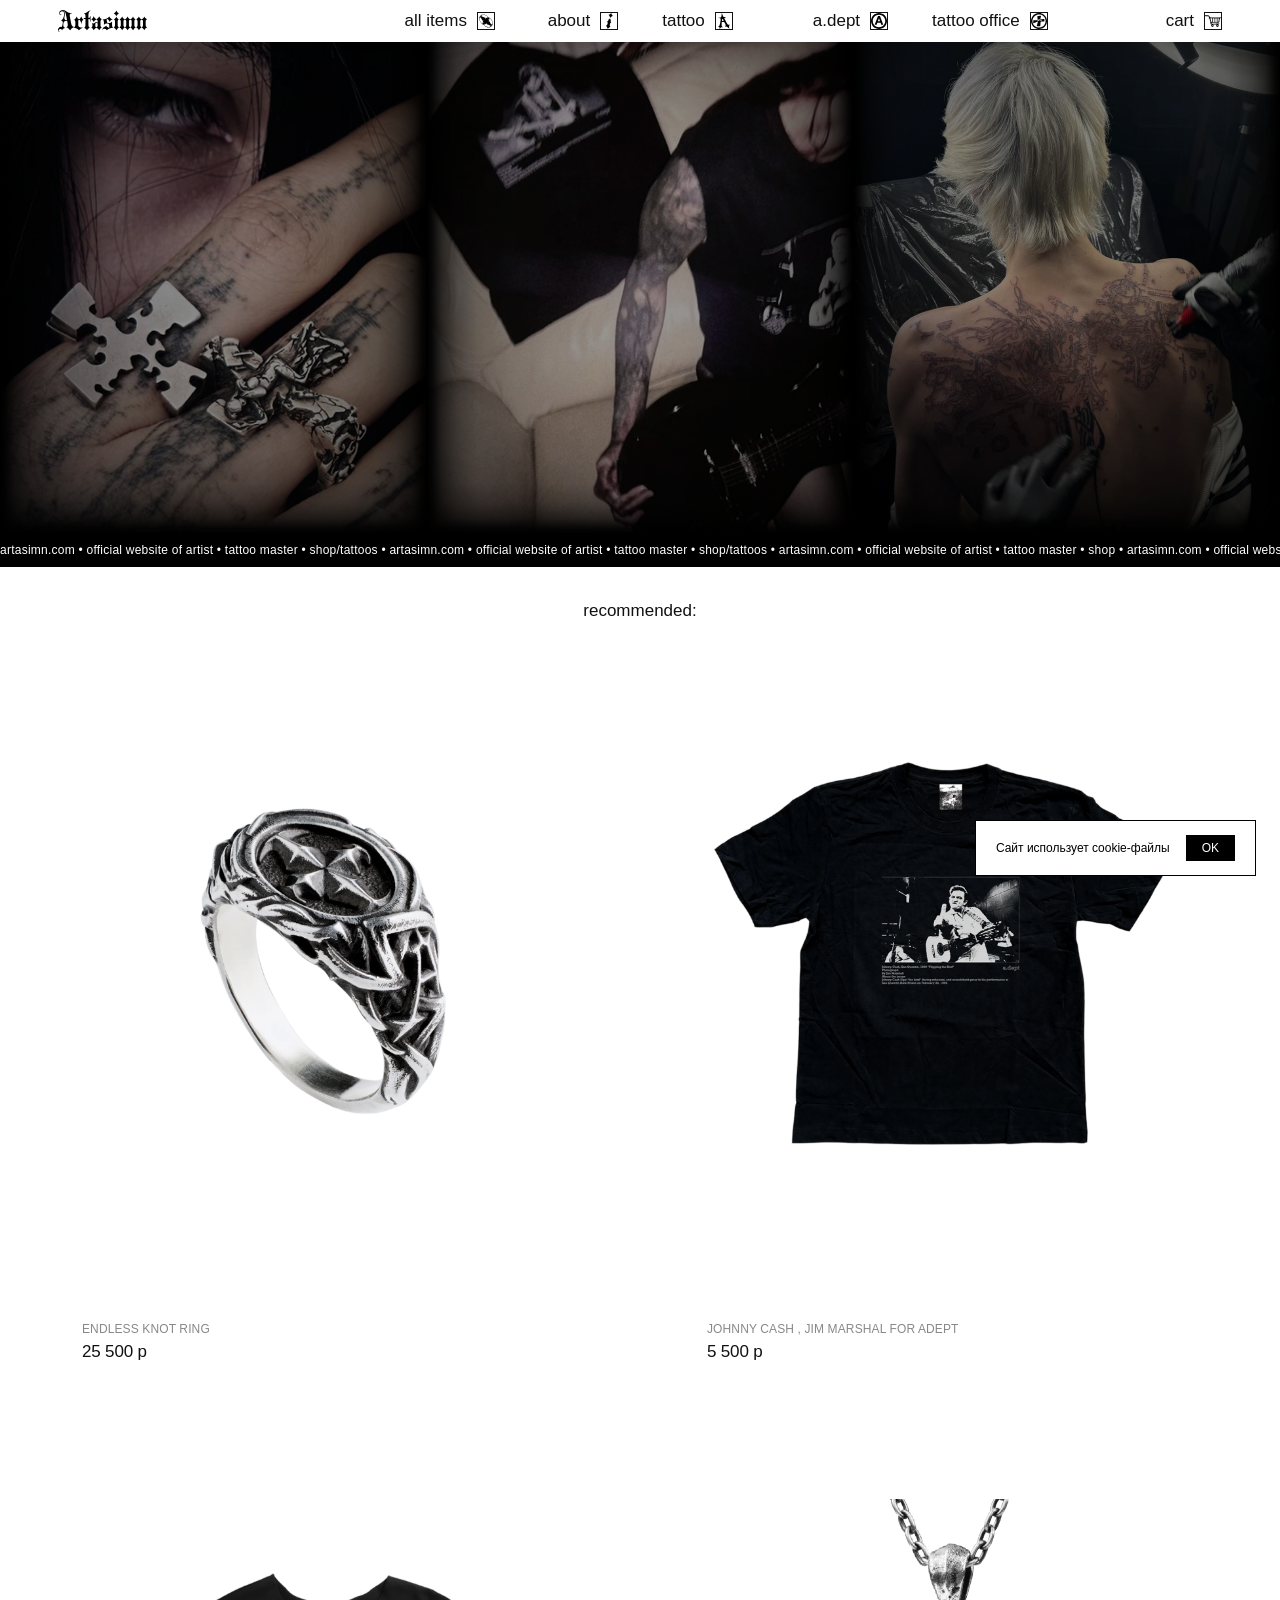
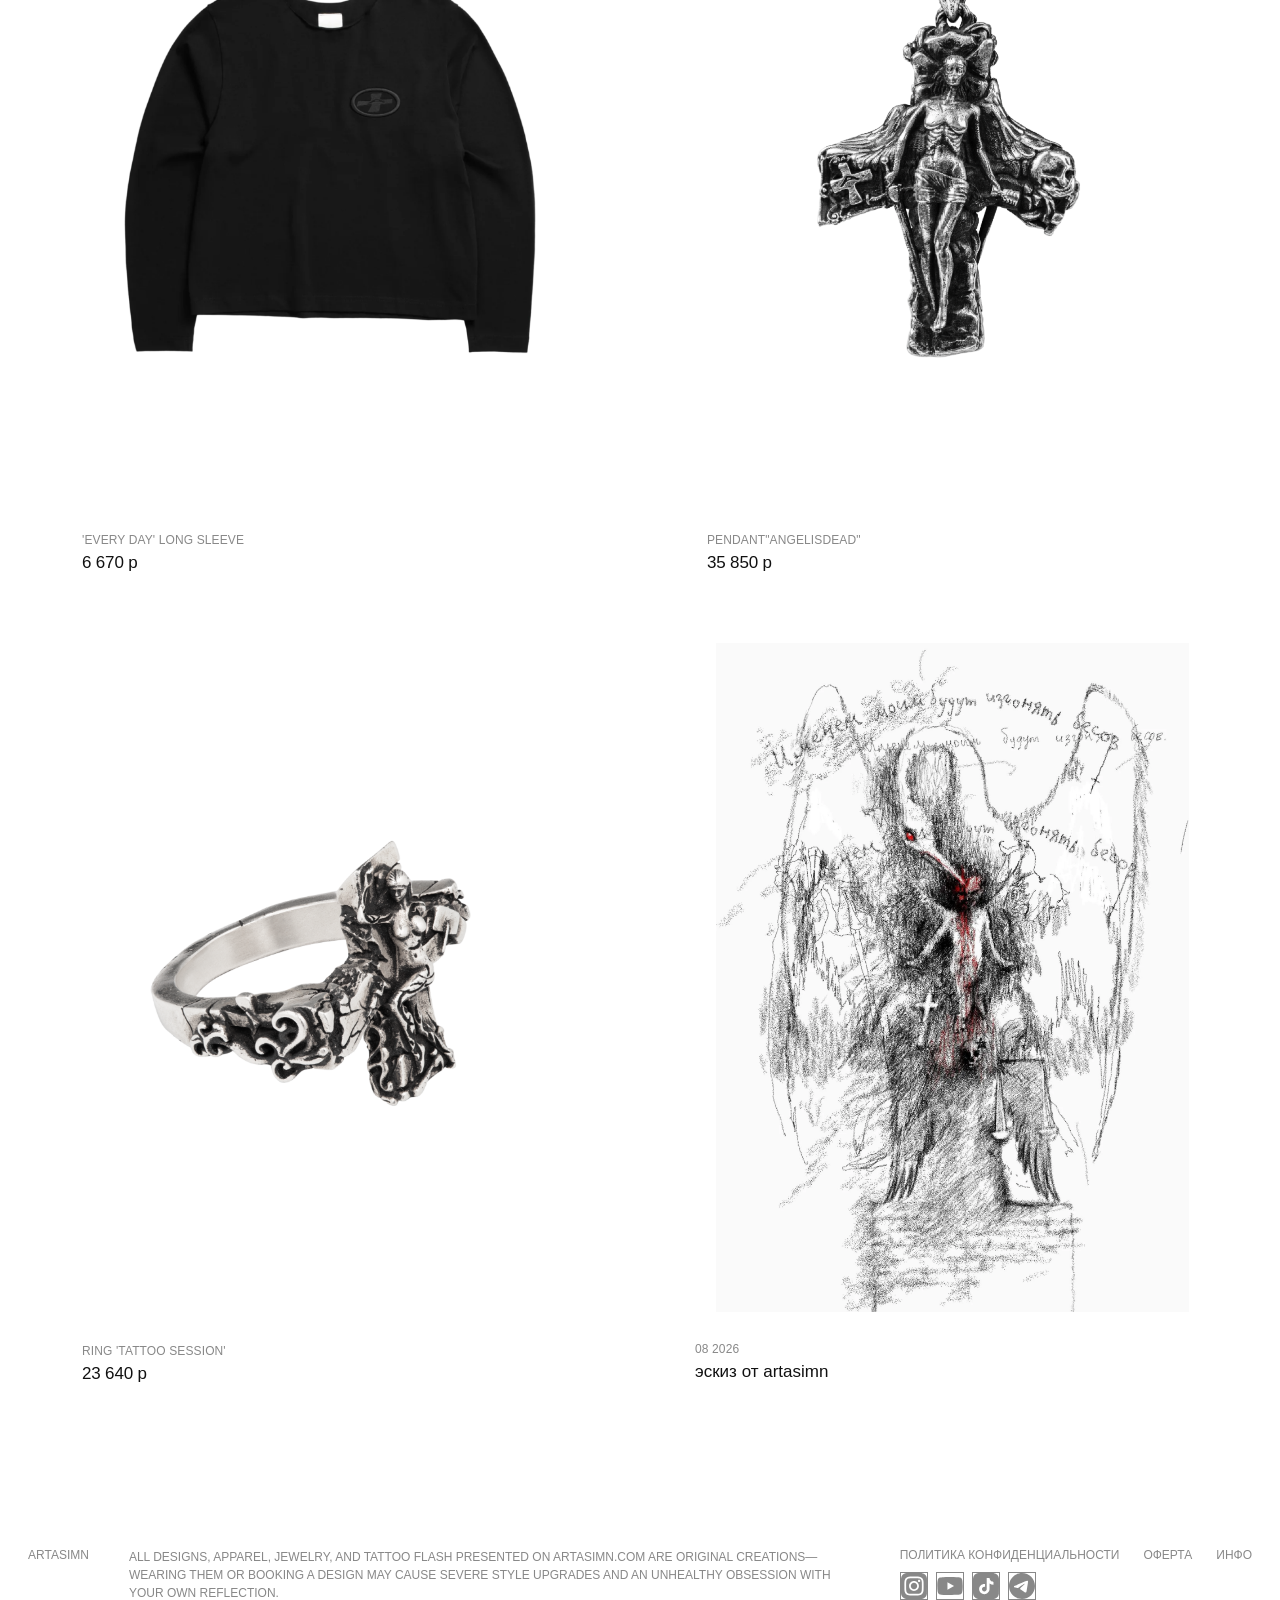
==== index.html @ 4f9e0039 "Fix Works gallery thumbnails not actually clickable A site-wide base rule, img { pointer-events: non" ====
<!DOCTYPE html>
<html lang="en">
<head>
<meta charset="utf-8">
<meta name="viewport" content="width=device-width, initial-scale=1">
<title>Artasimn</title>
<link rel="icon" type="image/svg+xml" href="assets/favicon.svg">
<link rel="stylesheet" href="css/style.css?v=20260909">
</head>
<body>

<header class="header"></header>

<nav class="menu-strip" id="menuStrip"></nav>
<div class="marquee" id="marquee">
  <div class="marquee__track">
    <span>artasimn.com&nbsp;&bull;&nbsp;official website of artist&nbsp;&bull;&nbsp;tattoo master&nbsp;&bull;&nbsp;shop/tattoos&nbsp;&bull;&nbsp;artasimn.com&nbsp;&bull;&nbsp;official website of artist&nbsp;&bull;&nbsp;tattoo master&nbsp;&bull;&nbsp;shop/tattoos&nbsp;&bull;&nbsp;artasimn.com&nbsp;&bull;&nbsp;official website of artist&nbsp;&bull;&nbsp;tattoo master&nbsp;&bull;&nbsp;shop&nbsp;&bull;&nbsp;artasimn.com&nbsp;&bull;&nbsp;official website of artist&nbsp;&bull;&nbsp;tattoo master&nbsp;&bull;&nbsp;shop&nbsp;&bull;&nbsp;</span>
    <span aria-hidden="true">artasimn.com&nbsp;&bull;&nbsp;official website of artist&nbsp;&bull;&nbsp;tattoo master&nbsp;&bull;&nbsp;shop/tattoos&nbsp;&bull;&nbsp;artasimn.com&nbsp;&bull;&nbsp;official website of artist&nbsp;&bull;&nbsp;tattoo master&nbsp;&bull;&nbsp;shop/tattoos&nbsp;&bull;&nbsp;artasimn.com&nbsp;&bull;&nbsp;official website of artist&nbsp;&bull;&nbsp;tattoo master&nbsp;&bull;&nbsp;shop&nbsp;&bull;&nbsp;artasimn.com&nbsp;&bull;&nbsp;official website of artist&nbsp;&bull;&nbsp;tattoo master&nbsp;&bull;&nbsp;shop&nbsp;&bull;&nbsp;</span>
  </div>
</div>
<div class="hero-mobile" id="heroMobile"></div>

<div class="catalogue__heading" id="catalogueHeading">recommended:</div>

<main class="catalogue" id="catalogue">
  <div class="grid-2" data-grid></div>
</main>

<footer class="footer"></footer>

<script src="js/data.js?v=20260909"></script>
<script src="js/site.js?v=20260909"></script>
<script>
  const cat = new URLSearchParams(location.search).get('cat');
  const validCat = cat === 'jewellery' || cat === 'garment' ? cat : null;

  mountHeader();
  mountFooter();

  if (validCat) {
    // a category was picked from the photo-menu (or the items mega-menu)
    // — the 4-tile grid, marquee and "recommended:" heading have all
    // done their job, so they go away entirely
    document.getElementById('menuStrip').remove();
    document.getElementById('marquee').remove();
    document.getElementById('catalogueHeading').remove();

    if (window.innerWidth <= 980) {
      // mobile: same half-screen intro-photo-plus-caption treatment as
      // every other section (see tattoo.html), instead of no hero at all
      const heroByCat = {
        jewellery: { img: 'assets/menu/jewellery.png', label: 'Jewellery' },
        garment: { img: 'assets/menu/garment.png', label: 'Garment' }
      };
      mountHeroMobile('', heroByCat[validCat]);
      document.getElementById('heroMobile').classList.add('hero-mobile--half');
    } else {
      // desktop: transparent only while at rest over the top row of
      // the filtered grid, solid again the moment you scroll
      document.getElementById('heroMobile').remove();
      document.getElementById('catalogue').classList.add('catalogue--top');
      initSolidHeaderOnScroll();
    }
  } else {
    mountMenuStrip('', validCat);
    mountHeroMobile('');
  }
  initHeroHeader();
  if (!validCat) initHeroScrollZoom();

  const items = validCat ? byCat(validCat) : PRODUCTS;
  renderCards('[data-grid]', items);

  if (!validCat) {
    document.querySelector('[data-grid]').insertAdjacentHTML('beforeend', sketchCardMarkup());
  }
</script>
</body>
</html>
---- css/style.css ----
/* ===========================================================
   ARTASIMN — full redesign
   =========================================================== */

/* the exact blackletter the "Artasimn" logo itself is set in — self
   hosted (not a Google Font lookalike) so it matches precisely and
   doesn't depend on an external request */
@font-face {
  font-family: 'Blackletter';
  src: url('../assets/fonts/blackletter.ttf') format('truetype');
  font-weight: 400;
  font-display: swap;
}

:root {
  --ink: #111;
  --bar-h: 64px;

  /* the whole site uses exactly two type styles: primary (matches the
     header nav buttons — prices, captions, reading text) and secondary
     (small muted labels/titles/UI chrome). Interactive states darkening
     secondary text to --ink on hover/active are the one allowed
     departure — that's a state change, not a third style. */
  --font-a-size: 17px;
  --font-a-color: #111;
  --font-b-size: 12px;
  --font-b-color: #888;

  /* shared photo-edge vignette — darkening as a function of distance
     from the element's own border, in real pixels so the falloff is
     the same width on a short edge and a tall one (not a % of the
     element's own size). Used on both the menu-strip tiles and the
     mobile hero photo so they read as the same treatment. */
  --vig-stops:
    rgba(0, 0, 0, 1) 0px,
    rgba(0, 0, 0, .95) 5px,
    rgba(0, 0, 0, .75) 15px,
    rgba(0, 0, 0, .55) 30px,
    rgba(0, 0, 0, .38) 50px,
    rgba(0, 0, 0, .26) 80px,
    rgba(0, 0, 0, .18) 120px,
    rgba(0, 0, 0, .12) 170px,
    rgba(0, 0, 0, .12) 100%;
}

* { box-sizing: border-box; }

/* one custom cursor, everywhere — every element on the site uses this
   same image regardless of what its cursor would otherwise be
   (pointer on links/buttons, zoom-in/out in the lightbox, etc.), so a
   single rule on the universal selector covers all of them instead of
   fighting each specific cursor value one at a time. A rasterised PNG
   (not the source SVG) because inline SVG cursors render unreliably
   across browsers, Safari's in particular.
   cursor: url() always renders the image at its own raw pixel size in
   CSS px — on a retina/HiDPI screen that stretches a plain 1x file and
   looks soft/pixelated. image-set() lets the browser pick a real 2x/3x
   file instead, same on-screen size but actually sharp; the trailing
   plain url()/auto are fallbacks for browsers without image-set()
   support in `cursor` (older Firefox in particular). */
* {
  /* the mark's sharp top-left point is its tip — hotspot pinned there
     (2 0 in the 1x file's 16x25) instead of the shape's own centre */
  cursor: -webkit-image-set(
    url('../assets/cursors/artasimn.png') 1x,
    url('../assets/cursors/artasimn@2x.png') 2x,
    url('../assets/cursors/artasimn@3x.png') 3x
  ) 2 0,
  image-set(
    url('../assets/cursors/artasimn.png') 1x,
    url('../assets/cursors/artasimn@2x.png') 2x,
    url('../assets/cursors/artasimn@3x.png') 3x
  ) 2 0,
  url('../assets/cursors/artasimn.png') 2 0,
  auto;
}

html {
  /* mobile Safari/Chrome silently bump font-size on narrow columns of
     text to keep them "readable" — invisible in desktop devtools'
     mobile emulation (which is why this never showed up in testing),
     but on an actual phone it inflates text past what any of the
     site's own responsive sizing accounts for, which is exactly what
     was pushing a-links' longer labels (e.g. "Artasimn.com") out from
     under their icon on real devices. Locking the adjustment off
     means the CSS is what actually renders everywhere. */
  text-size-adjust: 100%;
  -webkit-text-size-adjust: 100%;
}

html, body {
  margin: 0;
  padding: 0;
  background: #fff;
  color: var(--ink);
  font-family: Helvetica, "Helvetica Neue", Arial, sans-serif;
  font-weight: 400;
  -webkit-font-smoothing: antialiased;
}

/* every page is <body><header (fixed, out of flow)><main><footer></body> —
   stretching body to a full-height flex column lets <main> grow to fill
   whatever's left, so the footer always sits pinned to the bottom of the
   viewport instead of floating right under short content */
body { display: flex; flex-direction: column; min-height: 100vh; }
body > main { flex: 1 0 auto; }

/* hide the scrollbar everywhere — the page still scrolls normally,
   the track/thumb just isn't drawn */
html {
  scrollbar-width: none;
  -ms-overflow-style: none;
}
html::-webkit-scrollbar { display: none; }

a { color: inherit; text-decoration: none; }
img {
  display: block;
  max-width: 100%;
  -webkit-user-drag: none;
  user-select: none;
  /* keeps the pointer "over" the wrapping element instead of the <img>
     itself, so Yandex Browser's image-actions overlay never triggers */
  pointer-events: none;
}
button { font-family: inherit; }

/* ===========================================================
   HEADER
   =========================================================== */
.header {
  position: fixed;
  top: 0;
  left: 0;
  right: 0;
  /* above .mobile-menu's 600 so the hamburger button (morphing into ×)
     stays visible and clickable on top of the sliding panel */
  z-index: 650;
  display: grid;
  grid-template-columns: 1fr auto 1fr;
  column-gap: 60px;
  align-items: center;
  padding: 10px 58px;
  font-size: var(--font-a-size);
  color: var(--font-a-color);
  background: #fff;
}

/* index.html only, and only once the menu-strip hero has fully scrolled
   past (by which point it's over the plain white catalogue, not a
   photo) — no backdrop, no shadow/glow of any kind. While still over
   the hero (and on every other page except items.html) it stays the
   solid white bar set above. */
.header.is-transparent { background: none; }

/* mobile-only hero (see .hero-mobile): while the header floats
   transparent over that full-bleed photo, its text/logo switch to
   white so they stay legible against a typically dark image; back to
   the normal ink colour once it's over the plain white catalogue */
.header.is-inverted { color: #fff; }
.header.is-inverted .header__logo-full,
.header.is-inverted .header__logo-mobile { filter: brightness(0) invert(1); }
/* the mobile menu panel is always solid white, never the photo hero
   is-inverted is meant for — while it's open, the toggle (and if
   scrolled to the top, the logo) must stay in normal ink colour so
   they're not white-on-white */
.header.is-inverted.nav-open { color: var(--font-a-color); }
.header.is-inverted.nav-open .header__logo-full,
.header.is-inverted.nav-open .header__logo-mobile { filter: none; }
.header__logo-full { height: 22px; width: auto; }
.header__logo-mobile { display: none; }

.header__logo { justify-self: start; }
/* desktop only: pinned to explicit columns (not left to auto-
   placement) so hiding .nav on scroll (see .header.nav-compact below)
   can't reflow .header__right into the middle column behind it — CSS
   Grid's auto-placement skips display:none items entirely, which used
   to shift .header__right (and the cart link inside it) toward centre
   the moment .nav disappeared. Mobile keeps relying on auto-placement
   (menu-toggle/logo/header__right, .nav already display:none there)
   so this is scoped out of that breakpoint. */
@media (min-width: 981px) {
  .header__logo { grid-column: 1; }
  .nav { grid-column: 2; }
  .header__right { grid-column: 3; }
}

.header__menu-toggle { display: none; }

/* three-bar hamburger that morphs into an × — bars use currentColor so
   they follow the header's own ink/inverted colour automatically,
   no filter juggling needed like the old baked-white SVGs */
.hamburger {
  position: relative;
  display: block;
  width: 18px;
  height: 13px;
}
.hamburger__bar {
  position: absolute;
  left: 0;
  right: 0;
  height: 2px;
  background: currentColor;
  transition: transform .25s ease, opacity .25s ease, top .25s ease;
}
.hamburger__bar:nth-child(1) { top: 0; }
.hamburger__bar:nth-child(2) { top: 50%; margin-top: -1px; }
.hamburger__bar:nth-child(3) { top: 100%; margin-top: -2px; }
.header.nav-open .hamburger__bar:nth-child(1) {
  top: 50%;
  margin-top: -1px;
  transform: rotate(45deg);
}
.header.nav-open .hamburger__bar:nth-child(2) { opacity: 0; }
.header.nav-open .hamburger__bar:nth-child(3) {
  top: 50%;
  margin-top: -1px;
  transform: rotate(-45deg);
}

/* shopping-cart / × pair — crossfaded via body.cart-open, same
   currentColor trick so it always matches the header's colour */
.icon-toggle {
  position: relative;
  display: block;
  width: 20px;
  height: 20px;
}
.icon-toggle__a,
.icon-toggle__b {
  position: absolute;
  inset: 0;
  width: 100%;
  height: 100%;
  transition: transform .25s ease, opacity .25s ease;
}
.icon-toggle__b { opacity: 0; transform: rotate(-45deg); }
body.cart-open .icon-toggle__a { opacity: 0; transform: rotate(45deg); }
body.cart-open .icon-toggle__b { opacity: 1; transform: rotate(0); }
.icon-toggle { display: none; }

/* a direct DOM child of .header for positioning, but always has its
   own white background — must never inherit is-inverted's white text
   on top of that */
.mobile-menu { display: none; color: var(--font-a-color); }

.nav {
  display: flex;
  align-items: center;
  gap: 44px;
  justify-self: center;
  transform: translateX(-20px);
}

.nav a:hover { opacity: .55; }

.header__spacer { display: none; }

/* three groups, per the mockup: about/garment/jewellery/tattoo (.nav)
   — a gap — a.dept+tattoo office (.header__right-group) — a gap —
   cart, all the way at the right edge */
.header__right {
  display: flex;
  align-items: center;
  gap: 118px;
  justify-self: end;
}
.header__right-group {
  display: flex;
  align-items: center;
  gap: 44px;
}
.header__right a:hover { opacity: .55; }

/* small bordered icon square after each desktop nav/header link label,
   mirroring the mobile menu overlay's own icon-box treatment */
.nav a, .header__right-group a, .header__cart {
  display: inline-flex;
  align-items: center;
  gap: 10px;
  white-space: nowrap;
}
.header-icon-box {
  flex: 0 0 auto;
  width: 18px;
  height: 18px;
  border: 1px solid #111;
  display: flex;
  align-items: center;
  justify-content: center;
}
/* icons keep their own fixed black colour regardless of the link's own
   (sometimes grey/hover) text colour */
.header-icon { width: 100%; height: 100%; object-fit: contain; filter: brightness(0); }
/* the plain logo-mark (not the text logo), tilted per the mockup */
.header-icon--mark { transform: rotate(40deg); }

/* colon is always in the DOM (reserves its own width) so "all items"
   never shifts when it fades in — same reasoning for .nav-swap below */
.nav-items__colon { opacity: 0; transition: opacity .15s ease; margin-left: 10px; }
/* the rotated logo-mark icon's actual ink sits well inside its own
   18x18 box (rotation clips the corners), so the gap to "about" reads
   visibly wider than the gap from "about" to "tattoo" even though the
   CSS gap value is identical — this closes that visual difference */
.nav-items { margin-right: -16px; }
.nav.items-active .nav-items__colon { opacity: 1; }

/* hovering "all items" swaps about/tattoo for the two catalogue
   filters, garment + jewellery. Both states are stacked on top of
   each other (absolute + a fixed-width placeholder) so the swap never
   changes .nav's own width — nothing in the row shifts position when
   it happens. */
.nav-swap {
  position: relative;
  display: inline-block;
  vertical-align: top;
}
.nav-swap__default { opacity: 1; transition: opacity .15s ease; }
.nav-swap__hover {
  position: absolute;
  left: 0;
  top: 0;
  opacity: 0;
  pointer-events: none;
  transition: opacity .15s ease;
  white-space: nowrap;
}
.nav.items-active .nav-swap__default { opacity: 0; pointer-events: none; }
.nav.items-active .nav-swap__hover { opacity: 1; pointer-events: auto; }
/* higher specificity than the rule above, so hovering garment/jewellery
   itself still greys it out like every other nav link instead of
   staying pinned at full opacity */
.nav.items-active .nav-swap__hover:hover { opacity: .55; }

/* index.html desktop only, once the menu-strip photo block has fully
   scrolled past (see initHeroHeader in site.js) — every header button
   disappears except the logo and the cart link (icon + its own label
   stay exactly as at rest); cart itself stays put at the header's own
   right edge (justify-self: end on .header__right, unaffected by
   .nav/.header__right-group collapsing to zero width) rather than
   drifting toward centre */
.header.nav-compact .nav,
.header.nav-compact .header__right-group {
  display: none;
}

/* ===========================================================
   MENU STRIP — 3 photos under the header (garment/jewellery/tattoo —
   Tattoo Office used to be a 4th tile here, now lives only in the
   mobile menu and the header's own link)
   =========================================================== */
.menu-strip {
  display: grid;
  grid-template-columns: repeat(3, 1fr);
}

.menu-tile {
  position: relative;
  display: block;
  overflow: hidden;
  background: #000;
  /* 4:5 instead of the old 4-tile 3:5 — with only 3 tiles now spanning
     the same full width, each tile is wider, so the ratio is corrected
     to keep the whole strip's total height the same as it always was */
  aspect-ratio: 4 / 5;
}

.menu-tile img {
  width: 100%;
  height: 100%;
  object-fit: cover;
  object-position: 50% 50%;
  transform: scale(1.02);
  transition: transform .6s ease;
}

/* garment tile's photo was centred on the arm by default cover-crop,
   cutting off the shirt print and most of the guitar — shift the crop
   window up and left to match the reference framing */
.menu-tile:nth-child(2) img { object-position: 28% 15%; }

/* vignette: soft darkening hugging the edges only (see --vig-stops on
   :root), sitting above the label too — hover lifts both */
.menu-tile__veil {
  position: absolute;
  inset: 0;
  opacity: 1;
  z-index: 1;
  transition: opacity .35s ease;
  background:
    linear-gradient(to right, var(--vig-stops)),
    linear-gradient(to left, var(--vig-stops)),
    linear-gradient(to bottom, var(--vig-stops)),
    linear-gradient(to top, var(--vig-stops));
}

/* desktop: hover-revealed, like the veil lifting off it (see the
   mobile breakpoint below for the always-on touch-device version) */
.menu-tile__label {
  position: absolute;
  left: 18px;
  bottom: 16px;
  z-index: 2;
  color: #fff;
  font-family: 'Blackletter', serif;
  font-size: 20px;
  letter-spacing: .01em;
  opacity: 0;
  transition: opacity .35s ease;
}

/* real-hover devices only (mouse/trackpad) — on touch, tapping a tile
   just navigates straight to its page, no brightening/zoom flash from
   a synthetic :hover state first */
@media (hover: hover) and (pointer: fine) {
  .menu-tile:hover .menu-tile__veil { opacity: 0; }
  .menu-tile:hover .menu-tile__label { opacity: 1; }
  .menu-tile:hover img { transform: scale(1.06); }
}
.menu-tile.is-active .menu-tile__veil { opacity: 0; }
.menu-tile.is-active .menu-tile__label { opacity: 1; }

/* ===========================================================
   MARQUEE — scrolling text strip under the menu-strip/hero-mobile.
   Two identical copies of the text sit back to back in the track;
   scrolling exactly -50% of the track's width loops seamlessly.
   =========================================================== */
.marquee {
  overflow: hidden;
  background: #000;
  white-space: nowrap;
}
.marquee__track {
  display: inline-flex;
  width: max-content;
  padding: 10px 0;
  color: #fff;
  font-size: var(--font-b-size);
  letter-spacing: .02em;
  animation: marquee-scroll 28s linear infinite;
}
@keyframes marquee-scroll {
  from { transform: translateX(0); }
  to { transform: translateX(-50%); }
}

/* ===========================================================
   HERO MOBILE — mobile/tablet-only replacement for the menu-strip,
   one full-bleed photo with the wordmark centred over it
   =========================================================== */
.hero-mobile {
  display: none;
  position: relative;
  /* 100vh in mobile Safari/in-app browsers (Telegram's included) is the
     "largest possible" viewport, taller than what's actually visible
     with the address bar showing at initial load — leaving a white gap
     below the photo before any scroll happens. 100dvh fixes that gap
     but actively tracks the toolbar's show/hide animation as you
     scroll, which means this element (and the centred overlay fading
     on top of it) keeps resizing mid-scroll — a stutter, not a fix.
     100svh matches the smallest possible viewport (toolbar showing) —
     exactly what's visible at initial load, so no gap — and then never
     changes again regardless of what the toolbar does, so nothing
     reflows while scrolling. Plain 100vh stays as a fallback for
     browsers without svh support. */
  height: 100vh;
  height: 100svh;
  overflow: hidden;
}
.hero-mobile__img {
  width: 100%;
  height: 100%;
  object-fit: cover;
}
/* same edge vignette as the menu-strip tiles (--vig-stops on :root),
   as a pseudo-element so it doesn't need its own markup */
.hero-mobile::after {
  content: '';
  position: absolute;
  inset: 0;
  z-index: 1;
  background:
    linear-gradient(to right, var(--vig-stops)),
    linear-gradient(to left, var(--vig-stops)),
    linear-gradient(to bottom, var(--vig-stops)),
    linear-gradient(to top, var(--vig-stops));
}
.hero-mobile__logo {
  position: absolute;
  inset: 0;
  z-index: 2;
  display: flex;
  align-items: center;
  justify-content: center;
  transition: opacity .3s ease;
}
.hero-mobile__logo img {
  width: 34%;
  max-width: 160px;
  height: auto;
  filter: brightness(0) invert(1);
}
.hero-mobile__logo.is-hidden { opacity: 0; }

/* text version of the overlay (tattoo.html and other section pages),
   used instead of .hero-mobile__logo — same centring/fade behaviour,
   driven by the same initHeroHeader logic */
.hero-mobile__label {
  position: absolute;
  inset: 0;
  z-index: 2;
  margin: 0;
  display: flex;
  align-items: center;
  justify-content: center;
  color: #fff;
  font-family: 'Blackletter', serif;
  font-size: 40px;
  font-weight: 400;
  transition: opacity .3s ease;
}
.hero-mobile__label.is-hidden { opacity: 0; }

/* half-height variant — section pages (tattoo.html) get a shorter
   intro photo than the homepage's full-screen one */
.hero-mobile--half { height: 50vh; height: 50svh; }

/* ===========================================================
   CATALOGUE GRID
   =========================================================== */
.catalogue {
  /* explicit width (not auto) so this flex item (body is now a flex
     column, for footer-pinning) fills its full cross-axis instead of
     shrink-to-fit sizing to its content — auto margins on a flex item
     override the default stretch behaviour otherwise, and with a
     narrower grid (a filtered category, fewer/shorter cards) that
     collapsed the whole catalogue down around the cards themselves */
  width: 100%;
  max-width: 1280px;
  margin: 0 auto;
  padding: 0 60px 140px;
}

/* index.html sits its .catalogue right under the menu-strip hero, which
   the fixed header already floats over — no extra offset needed there.
   items.html has no hero, so its .catalogue needs room for the header. */
.catalogue--top { padding-top: 58px; }

/* same clearance, but desktop-only: for pages that DO have a hero on
   mobile (a filtered category, tattoo.html) but none on desktop — the
   ≤980px breakpoint below leaves this alone, since .hero-mobile is
   already pushing the catalogue down there in normal flow */
@media (min-width: 981px) {
  .catalogue--top-desktop { padding-top: 58px; }
}

.grid-2 {
  display: grid;
  grid-template-columns: repeat(2, 1fr);
  column-gap: 90px;
  row-gap: 70px;
  align-items: start;
}

/* ===========================================================
   TATTOO YEAR RAIL — scrollspy list on tattoo.html
   =========================================================== */
/* each item is positioned independently (fixed, JS-driven "top"), not
   laid out by this container — see initYearScrollspy in site.js */
.year-rail { position: static; }
.year-rail__item {
  position: fixed;
  right: 60px;
  z-index: 400;
  font-size: var(--font-b-size);
  color: var(--font-b-color);
  line-height: 26px;
}
.year-rail__item:hover { color: var(--ink); }
.year-rail__item.is-current { color: var(--ink); }

@media (max-width: 980px) {
  /* replaced by .year-tabs (a horizontal scroller right under the
     hero) on mobile/tablet — narrow phones don't have the spare width
     for a side rail, rotated or not */
  .year-rail { display: none; }
}

/* ===========================================================
   PRODUCT CARD  — mouse-scrub photo cycling
   =========================================================== */
.card { display: block; }

.card__frame {
  position: relative;
  width: 100%;
  aspect-ratio: 4 / 5;
  overflow: hidden;
  background: #fff;
}

.card__frame img {
  position: absolute;
  inset: 0;
  width: 100%;
  height: 100%;
  object-fit: contain;
  opacity: 0;
  transition: opacity .12s linear;
}
.card__frame img.is-visible { opacity: 1; }

.card__dots {
  display: flex;
  justify-content: center;
  gap: 6px;
  margin-top: 16px;
  opacity: 0;
  transition: opacity .2s ease;
}
.card:hover .card__dots { opacity: 1; }
.card__dots span {
  width: 16px;
  height: 2px;
  background: #d6d6d6;
}
.card__dots span.is-active { background: #111; }

.card__title {
  margin-top: 14px;
  /* same offset as .card__price below, so title and price sit at the
     same left edge — desktop only, the mobile breakpoint below
     re-centres both anyway */
  margin-left: 22px;
  font-size: var(--font-b-size);
  letter-spacing: .01em;
  text-transform: uppercase;
  color: var(--font-b-color);
  transition: color .2s ease;
}

.card:hover .card__title { color: var(--ink); }

.card__price {
  margin-top: 6px;
  margin-left: 22px;
  font-size: var(--font-a-size);
  color: var(--font-a-color);
  letter-spacing: -.01em;
}

/* ===========================================================
   SKETCH CARD — portfolio piece, no price / cart
   =========================================================== */
.sketch-card { display: block; }

/* no fixed ratio, unlike .card__frame: sketches range from tall
   portraits to wide, short pieces, and a fixed box would letterbox
   the short ones — leaving a large dead gap between the artwork and
   its caption. The frame takes the image's own height instead, so
   the card always ends right where the sketch does. */
.sketch-card__frame {
  width: 100%;
  overflow: hidden;
  background: #fff;
}
.sketch-card__frame img {
  width: 100%;
  height: auto;
  transition: transform .5s ease;
}
.sketch-card:hover .sketch-card__frame img { transform: scale(1.03); }

.sketch-card__date {
  margin-top: 14px;
  margin-left: 10px;
  font-size: var(--font-b-size);
  letter-spacing: .01em;
  color: var(--font-b-color);
}
.sketch-card__caption {
  margin-top: 6px;
  margin-left: 10px;
  font-size: var(--font-a-size);
  color: var(--font-a-color);
}
.sketch-card__number {
  margin-top: 10px;
  text-align: center;
  font-size: var(--font-b-size);
  color: var(--font-b-color);
}

/* tattoo.html desktop: two-column masonry, laid out by JS
   (layoutSketchMasonry in site.js) rather than CSS columns — CSS
   columns balance their two columns by total height, which can (and
   did) drop a card from partway through the list at the very top of
   column 2, well above cards from earlier in the list still filling
   out column 1. That breaks the year-rail scrollspy's assumption
   that scrolling down means moving forward through the years. A
   waterfall layout (each card goes into whichever column is
   currently shortest) keeps insertion order intact instead, so a
   later year's cards never land above an earlier year's. */
.sketch-masonry {
  display: flex;
  gap: 90px;
  align-items: flex-start;
}
.sketch-masonry__col {
  flex: 1 1 0;
  min-width: 0;
  display: flex;
  flex-direction: column;
  gap: 70px;
}

/* index.html's mixed product/sketch grid (both share .grid-2): every
   sketch card's frame takes the same fixed ratio as .card__frame
   (object-fit: contain, so the full sketch still shows letterboxed
   rather than cropped), so a sketch card's row lines up with the
   product cards next to it instead of taking its own natural height */
.grid-2 .sketch-card__frame {
  position: relative;
  aspect-ratio: 4 / 5;
}
.grid-2 .sketch-card__frame img {
  position: absolute;
  inset: 0;
  height: 100%;
  object-fit: contain;
}

/* ===========================================================
   YEAR TABS — mobile/tablet-only horizontal scroller on tattoo.html,
   replaces the year-filter dropdown. One year is shown at a time;
   the selected tab is bigger/dark, the rest small/muted.
   =========================================================== */
.year-tabs { display: none; }
@media (max-width: 980px) {
  .year-tabs {
    display: flex;
    align-items: center;
    gap: 22px;
    overflow-x: auto;
    scrollbar-width: none;
    /* generous side padding so even the first/last year can still
       scroll all the way to the centre of the strip, not just as far
       as the natural scroll bounds would otherwise allow */
    padding: 20px 45vw;
  }
  .year-tabs::-webkit-scrollbar { display: none; }
  .year-tabs__item {
    flex: 0 0 auto;
    background: none;
    border: 0;
    font: inherit;
    font-size: var(--font-b-size);
    color: var(--font-b-color);
    padding: 0;
  }
  .year-tabs__item.is-active {
    font-size: 22px;
    color: var(--ink);
  }

  /* ===========================================================
     YEAR PAGER — the catalogue itself, one full-width swipeable page
     per year (scroll-snap), driving the year-tabs above in sync
     =========================================================== */
  .year-pager {
    display: flex;
    overflow-x: auto;
    scroll-snap-type: x mandatory;
    scrollbar-width: none;
  }
  .year-pager::-webkit-scrollbar { display: none; }
  .year-page {
    flex: 0 0 100%;
    scroll-snap-align: center;
    padding: 0 24px;
  }
}

/* ===========================================================
   PRODUCT / TATTOO DETAIL PAGE
   =========================================================== */
.product-page {
  max-width: 1280px;
  margin: 0 auto;
  /* +18px top padding: the fixed header no longer takes up flow space */
  padding: 76px 60px 60px;
  display: flex;
  flex-direction: column;
  justify-content: center;
}
/* product.html only, desktop: centering the tall product photo/right
   column vertically pushed the title/price below it past the fold —
   pin the card near the top instead, so the price is visible without
   scrolling at all. A plain modifier class (not :has()) so this
   doesn't depend on a browser's relational-selector support. */
@media (min-width: 981px) {
  .product-page--item { justify-content: flex-start; }
}

.back-link {
  display: inline-flex;
  align-items: center;
  gap: 8px;
  margin-bottom: 18px;
  font-size: var(--font-b-size);
  letter-spacing: .08em;
  color: var(--font-b-color);
}
.back-link:hover { color: var(--ink); }
/* same chevron glyph as the DESCRIPTION/DELIVERY accordions, just
   rotated to point left instead of down */
.back-link__caret { display: inline-flex; transform: rotate(90deg); }

.product {
  display: grid;
  grid-template-columns: 1fr 1fr;
  gap: 60px;
}
/* product.html only (not tattoo-item.html's data-sketch-block, which
   already fills the column edge to edge via .product__main--fluid) —
   a wider left column so the product photo reads noticeably bigger.
   Desktop-only: :not() outweighs the mobile single-column override
   below on specificity alone, so without this scope it was silently
   forcing a two-up grid back onto the mobile page too. */
@media (min-width: 981px) {
  .product:not([data-sketch-block]) { grid-template-columns: 1.3fr 1fr; }
}

/* tattoo-item.html's infinite feed: each sketch after the first needs
   its own separation from the one before it */
[data-sketch-block] + [data-sketch-block] { margin-top: 100px; }

/* whatever the right column's first element is (thumbs on product.html,
   the order links on tattoo-item.html), it should sit flush with the
   main image's top — not offset by that element's own top margin,
   which is only meant to space it from whatever comes before it */
.product__right > :first-child { margin-top: 0; }
/* desktop only: nudge it a little below the image's top edge instead
   of flush, per feedback — mobile's stacked layout keeps the flush
   rule above unchanged */
@media (min-width: 981px) {
  .product__right > :first-child { margin-top: 20px; }
}

.product__main {
  aspect-ratio: 4 / 5;
  max-height: 62vh;
  overflow: hidden;
  background: #fff;
  margin: 0 auto;
}
/* desktop only — the 78vh enlargement was meant for product.html's
   desktop layout specifically; the rule above wasn't scoped, so it was
   silently affecting the mobile product page's proportions too */
@media (min-width: 981px) {
  .product__main { max-height: 78vh; }
}
.product__main img { width: 100%; height: 100%; object-fit: contain; }

/* tattoo-item.html only: sketch photos vary wildly in proportions, so
   instead of the fixed 4/5 crop above, the image is stretched flush to
   both vertical edges and left to find its own natural height */
.product__main--fluid {
  aspect-ratio: auto;
  max-height: none;
  overflow: visible;
  width: 100%;
}
.product__main--fluid img { width: 100%; height: auto; object-fit: unset; }

.product__dots {
  display: flex;
  justify-content: center;
  gap: 6px;
  margin-top: 14px;
}
.product__dots span { width: 20px; height: 2px; background: #d6d6d6; }
.product__dots span.is-active { background: #111; }

/* title/price/one-size/accordion labels all share the same small
   uppercase treatment as .card__title on the home page grid, instead
   of the previous oversized 38px price — keeps the whole right column
   compact so the page fits one screen without scrolling (long
   descriptions are the one thing allowed to push past the fold) */
.product__title,
.product__note {
  font-size: var(--font-b-size);
  font-weight: 400;
  letter-spacing: .01em;
  text-transform: uppercase;
  color: var(--font-b-color);
}
.product__title { margin-top: 14px; }
.product__price {
  margin-top: 6px;
  font-size: var(--font-a-size);
  color: var(--font-a-color);
}
.product__price-old {
  font-size: var(--font-b-size);
  color: var(--font-b-color);
  text-decoration: line-through;
  margin-right: 8px;
}

.product__thumbs {
  display: flex;
  align-items: flex-start;
  gap: 10px;
}
.thumb { flex: 0 0 auto; width: 56px; aspect-ratio: 1 / 1; overflow: hidden; background: #fff; }
.thumb img { width: 100%; height: 100%; object-fit: cover; opacity: .55; transition: opacity .2s; }
.thumb:hover img,
.thumb.is-active img { opacity: 1; }

/* plain text links, not buttons — "+ to card", telegram/instagram order */
.product__actions {
  display: flex;
  gap: 24px;
  margin-top: 18px;
  font-size: var(--font-b-size);
  letter-spacing: .01em;
  text-transform: uppercase;
  color: var(--font-b-color);
}
/* product.html's own "+ to cart" row sits after the size/description/
   delivery block — give it extra breathing room below that, instead
   of the tighter spacing tattoo-item.html's order-via row uses right
   under the thumbnails */
.product__actions:has(a[data-add-to-card]) { margin-top: 40px; }
.product__actions a { color: var(--font-b-color); }
.product__actions a:hover { color: var(--ink); }
/* tattoo-item.html's order-via-telegram/instagram links, a touch
   heavier than the plain default weight */
.product__actions a:not([data-add-to-card]) { font-weight: 600; }

/* product.html's own "+ to cart" — a bordered button (not a plain
   text link like tattoo-item.html's order-via links, which share this
   same .product__actions row) with a small cart glyph after the
   label. Fixed black border/text and a light grey fill, per the
   mockup — deliberately not currentColor, so it reads the same way
   on a.dept's dark-theme product pages too, instead of inverting to
   a white-on-transparent button there. */
.product__actions a[data-add-to-card] {
  display: inline-flex;
  align-items: center;
  gap: 7px;
  border: 1px solid #000;
  background: #e5e5e5;
  color: #000;
  padding: 7px 13px;
  font-size: 14px;
}
.product__actions a[data-add-to-card] svg { width: 14px; height: 14px; flex: 0 0 auto; }
/* overrides the plain-link hover rule above (which switches to
   var(--ink), white on a.dept's dark theme) — stays black/grey */
.product__actions a[data-add-to-card]:hover { color: #000; opacity: .7; }

.product__note { margin-top: 22px; }

/* size picker — shown instead of .product__note for products that
   have a .sizes list; plain small text buttons, same treatment as
   .product__note otherwise, just individually selectable */
.product__sizes {
  display: flex;
  gap: 10px;
  margin-top: 22px;
}
.product__size {
  background: none;
  border: 1px solid #ddd;
  padding: 4px 12px;
  font: inherit;
  font-size: var(--font-b-size);
  letter-spacing: .01em;
  text-transform: uppercase;
  color: var(--font-b-color);
}
.product__size:hover { color: var(--ink); border-color: var(--ink); }
.product__size.is-active { color: var(--ink); border-color: var(--ink); }

/* accordion: DESCRIPTION / DELIVERY — same top margin whether it's
   the first one (below "one size"/the order links) or a second one
   stacked below another accordion, so the spacing reads consistently */
.accordion { margin-top: 16px; }
.accordion__toggle {
  display: flex;
  align-items: center;
  gap: 8px;
  background: none;
  border: 0;
  padding: 0;
  font-size: var(--font-b-size);
  letter-spacing: .01em;
  text-transform: uppercase;
  color: var(--font-b-color);
}
.accordion__toggle:hover { color: var(--ink); }
/* one small vector chevron (currentColor, so it always matches the
   toggle's own text colour), pointing down at rest — CSS alone flips
   it to point up when the section is open */
.accordion__caret {
  display: inline-flex;
  transition: transform .2s ease;
}
.accordion.is-open .accordion__caret { transform: rotate(180deg); }
.accordion__body {
  overflow: hidden;
  max-height: 0;
  transition: max-height .25s ease;
}
.accordion.is-open .accordion__body { max-height: 800px; }
.accordion__body-inner {
  padding-top: 14px;
  font-size: var(--font-a-size);
  color: var(--font-a-color);
  line-height: 1.55;
}
.accordion__body-inner p { margin: 0 0 16px; white-space: pre-line; }
.accordion__body-inner p:last-child { margin-bottom: 0; }


/* ===========================================================
   LIGHTBOX — full-screen viewer for the product/sketch main image.
   Click/tap the image to zoom in on that point, drag to pan, click
   again to zoom out; pinch-to-zoom works the same way on touch.
   =========================================================== */
.lightbox {
  display: none;
  position: fixed;
  inset: 0;
  z-index: 900;
  background: #fff;
}
.lightbox.is-open { display: block; }

.lightbox__close {
  position: absolute;
  top: 32px;
  right: 60px;
  font-size: var(--font-a-size);
  color: var(--font-a-color);
}
.lightbox__close:hover { opacity: .55; }

.lightbox__frame {
  display: flex;
  align-items: center;
  justify-content: center;
  width: 100%;
  height: 100%;
  padding: 100px 120px;
  overflow: hidden;
}
.lightbox__img {
  max-width: 100%;
  max-height: 100%;
  object-fit: contain;
  /* the global img{pointer-events:none} reset (keeps other browsers'
     built-in image-actions overlays from triggering) would otherwise
     also block the click/drag/pinch-to-zoom handlers below */
  pointer-events: auto;
}

.lightbox__nav {
  position: absolute;
  top: 50%;
  transform: translateY(-50%);
  background: none;
  border: 0;
  padding: 10px;
  color: var(--font-a-color);
}
.lightbox__nav:hover { opacity: .55; }
.lightbox__nav--prev { left: 40px; }
.lightbox__nav--prev svg { transform: rotate(90deg) scale(1.8); }
.lightbox__nav--next { right: 40px; }
.lightbox__nav--next svg { transform: rotate(-90deg) scale(1.8); }

.lightbox__dots {
  position: absolute;
  left: 50%;
  bottom: 36px;
  transform: translateX(-50%);
  margin-top: 0;
}

.lightbox--single .lightbox__nav,
.lightbox--single .lightbox__dots {
  display: none;
}

@media (max-width: 560px) {
  .lightbox__frame { padding: 80px 50px; }
  .lightbox__close { top: 18px; right: 24px; }
  .lightbox__nav--prev { left: 12px; }
  .lightbox__nav--next { right: 12px; }
}

/* ===========================================================
   404
   =========================================================== */
.not-found {
  padding-top: 58px;
  display: flex;
  flex-direction: column;
  align-items: center;
  justify-content: center;
  gap: 28px;
}
.not-found__icon { width: 320px; height: auto; }
.not-found__link { font-size: var(--font-a-size); color: var(--font-a-color); }
.not-found__link:hover { opacity: .55; }

/* ===========================================================
   LEGAL — plain text pages (privacy policy, etc)
   =========================================================== */
.legal {
  width: 100%;
  max-width: 760px;
  margin: 0 auto;
  padding: 118px 60px 140px;
}
.legal__title {
  margin: 0 0 40px;
  font-size: var(--font-a-size);
  font-weight: 400;
  color: var(--font-a-color);
  text-transform: uppercase;
  letter-spacing: .01em;
}
.legal__updated {
  margin: -28px 0 40px;
  font-size: var(--font-b-size);
  color: var(--font-b-color);
}
.legal__section-title {
  margin: 40px 0 12px;
  font-size: var(--font-a-size);
  color: var(--font-a-color);
}
.legal p {
  margin: 0 0 16px;
  font-size: var(--font-b-size);
  line-height: 1.6;
  color: var(--font-b-color);
}
.legal a { color: var(--font-a-color); text-decoration: underline; }
.legal a:hover { opacity: .55; }

@media (max-width: 980px) {
  .legal { padding: 90px 24px 100px; }
}

/* ===========================================================
   ABOUT — biography page: intro + sticky portrait, a long personal
   statement, then a Works portfolio list.
   =========================================================== */
.about-page {
  width: 100%;
  /* 1120 - 2x60 padding = a 1000px content box, which every column
     position below is expressed as a percentage of (taken straight
     off the mockup) */
  max-width: 1120px;
  margin: 0 auto;
  padding: 118px 60px 140px;
}

/* every band of the page shares one column skeleton, so the text, the
   photos, the Works entries and their thumbnail grids all line up on
   the same two vertical rules the mockup uses: a narrow text/photo
   column starting ~9% in, and a right column starting at ~53% */
.about-row {
  display: grid;
  grid-template-columns: 8.9fr 37.9fr 6.4fr 46.8fr;
  align-items: start;
}
.about-row__left { grid-column: 2; }
.about-row__right { grid-column: 4; }

.about__heading {
  margin: 0 0 18px;
  font-family: 'Blackletter', serif;
  font-weight: 400;
  font-size: 30px;
  color: var(--ink);
}

/* deliberately smaller than the site's --font-a-size: the mockup sets
   this text at ~46 characters per line in that narrow column, which
   only holds at this size */
.about-block { font-size: 16px; color: var(--font-a-color); line-height: 1.6; }
.about-block p { margin: 0 0 16px; }
.about-block p:last-child { margin-bottom: 0; }

/* the portrait column stays put while both text blocks scroll past
   (the mockup's red guide line), then releases at the end of the row
   — just above the Works section */
.about-row--top .about-row__right {
  position: sticky;
  top: 100px;
  text-align: center;
}
/* the brand logo-mark, not a circular photo crop — contain instead of
   cover so its wings/points never get clipped */
.about-portrait { width: 140px; margin: 0 auto; }
.about-portrait img { width: 100%; height: auto; }
.about-caption {
  margin: 12px 0 0;
  font-size: var(--font-b-size);
  color: var(--font-b-color);
  line-height: 1.5;
}

/* generic grey stand-in for every photo that isn't wired to a real
   asset yet — the ratio is set per use so each one keeps the shape
   the mockup gives it without needing an actual image to size against */
.about-placeholder { width: 100%; aspect-ratio: 1 / 1; background: #e4e4e4; }
/* a wired-up real photo in the same slot — same box, cropped to fill it */
.about-photo { width: 100%; aspect-ratio: 1 / 1; object-fit: cover; display: block; }

.about-figure { margin: 0; }
.about-figure figcaption {
  margin-top: 8px;
  font-size: var(--font-b-size);
  color: var(--font-b-color);
}

/* photo + title share the left column, same split every Works entry uses */
.about-row__left--split {
  display: grid;
  grid-template-columns: 68% 1fr;
  gap: 12px;
  align-items: start;
}

.about-row--works-head { margin-top: 80px; }
.about-row--works-head .about__heading { margin-bottom: 0; }

.work { margin-top: 40px; }
.work + .work { margin-top: 113px; }
.work__title {
  font-size: 16px;
  color: var(--font-a-color);
  line-height: 1.4;
}
.work__grid-heading {
  font-size: var(--font-b-size);
  color: var(--font-b-color);
}
/* 25% of the page's content box, per the mockup — a little over half
   the right column it sits in */
.work__grid {
  width: 53.4%;
  margin-top: 12px;
  display: grid;
  grid-template-columns: repeat(4, 1fr);
  gap: 6px;
}
/* 9M Belt's grid: clickable thumbnails swap the hero photo on the
   left (see initWorkGalleries in site.js) — full colour by default
   (this grid is the showcase itself, not secondary thumbnails), with
   a border marking whichever one is currently shown as the hero */
.work__grid--9 img {
  cursor: pointer;
  outline: 2px solid transparent;
  outline-offset: -2px;
  transition: outline-color .2s;
  /* the global img{pointer-events:none} reset (keeps other browsers'
     built-in image-actions overlays from triggering) would otherwise
     also block the click handler that swaps the hero photo */
  pointer-events: auto;
}
.work__grid--9 img.is-active { outline-color: #111; }

@media (max-width: 980px) {
  .about-page { padding: 90px 24px 100px; }
  /* the four-column skeleton collapses to one full-width column —
     every band then reads as a simple vertical stack */
  .about-row { grid-template-columns: 1fr; gap: 30px; }
  .about-row__left,
  .about-row__right { grid-column: 1; }
  /* the portrait column comes after the text in the DOM (so it can be
     the sticky right-hand column on desktop), but the mobile mockup
     wants it first, above "About Artasimn" — grid items honour
     `order` same as flex, so this reorders it without touching the
     markup */
  .about-row--top .about-row__right { position: static; order: -1; }
  .about-block { text-align: justify; }
  .about-row--works-head { margin-top: 60px; }
  .work + .work { margin-top: 60px; }
  .work__grid { width: 100%; grid-template-columns: repeat(4, 1fr); }
}

/* ===========================================================
   CART DRAWER
   =========================================================== */
.cart-drawer {
  position: fixed;
  top: 0;
  right: 0;
  bottom: 0;
  width: 420px;
  max-width: 92vw;
  background: #fff;
  border-left: 1px solid #111;
  z-index: 700;
  display: flex;
  flex-direction: column;
  overflow-y: auto;
  padding: 0 30px;
  transform: translateX(100%);
  transition: transform .3s ease;
}
.cart-drawer.is-open { transform: translateX(0); }

/* lines up with the header nav buttons on the Y axis — scrolls away
   with the rest of the panel's content (see .cart-drawer's own
   overflow-y above) rather than staying pinned, so a long order list
   and the fields/delivery/submit below it all move together as one
   continuous popup instead of only the item rows scrolling on their
   own */
.cart-drawer__bar {
  display: flex;
  justify-content: space-between;
  align-items: center;
  font-size: var(--font-a-size);
  color: var(--font-a-color);
  padding: 10px 0;
}
.cart-drawer__bar a:hover { opacity: .55; }

.cart-drawer__rows { margin-top: 30px; }
.cart-drawer__empty { color: var(--font-b-color); font-size: var(--font-b-size); }

.cart-drawer__row {
  display: grid;
  grid-template-columns: 60px 1fr auto auto;
  align-items: center;
  gap: 16px;
  padding: 14px 0;
  border-bottom: 1px solid #eee;
}
.cart-drawer__row img { width: 60px; height: 60px; object-fit: contain; }
.cart-drawer__row-title {
  font-size: var(--font-b-size);
  letter-spacing: .01em;
  text-transform: uppercase;
  color: var(--font-b-color);
}
.cart-drawer__row-price {
  margin-top: 4px;
  font-size: var(--font-a-size);
  color: var(--font-a-color);
}

.cart-drawer__qty {
  display: flex;
  align-items: center;
  gap: 10px;
  font-size: var(--font-a-size);
  line-height: 1;
  color: var(--font-b-color);
}
.cart-drawer__qty button {
  background: none;
  border: 0;
  font: inherit;
  padding: 4px;
  color: var(--font-b-color);
}
.cart-drawer__qty button:hover { color: var(--ink); }

.cart-drawer__remove {
  background: none;
  border: 0;
  font-size: 20px;
  line-height: 1;
  color: var(--font-b-color);
  padding: 4px;
}
.cart-drawer__remove:hover { color: var(--ink); }

.cart-drawer__title { display: none; }
.cart-drawer.is-checkout [data-cart-count] { display: none; }
.cart-drawer.is-checkout .cart-drawer__title { display: inline; }

.cart-drawer__checkout { display: none; margin-top: 20px; padding-bottom: 10px; }
.cart-drawer.is-checkout .cart-drawer__checkout { display: block; }

.cart-drawer__fields { display: flex; flex-direction: column; gap: 16px; }
.cart-drawer__field { display: flex; align-items: baseline; gap: 16px; border-bottom: 1px solid #eee; padding-bottom: 8px; }
.cart-drawer__field span {
  flex: 0 0 90px;
  font-size: var(--font-a-size);
  color: var(--font-a-color);
}
.cart-drawer__field input {
  flex: 1 1 auto;
  min-width: 0;
  border: 0;
  outline: none;
  font: inherit;
  font-size: var(--font-a-size);
  color: var(--font-b-color);
  background: none;
}
.cart-drawer__field input::placeholder { color: var(--font-b-color); }

.cart-drawer__delivery { margin-top: 24px; }
.cart-drawer__delivery-title { font-size: var(--font-a-size); color: var(--font-a-color); margin-bottom: 12px; }
.cart-drawer__check {
  display: flex;
  align-items: center;
  gap: 10px;
  font-size: var(--font-b-size);
  letter-spacing: .01em;
  text-transform: uppercase;
  color: var(--font-b-color);
  margin-bottom: 10px;
}
.cart-drawer__check input { width: 16px; height: 16px; flex: 0 0 auto; accent-color: var(--ink); }
.cart-drawer__policy-link { color: inherit; text-decoration: underline; }

.cart-drawer__agree { margin-top: 24px; }
/* promo code sits above the agreement checkbox now, so the top gap
   comes from .cart-drawer__agree's own margin instead, and the
   checkbox gets a matching gap from the promo row above it */
.cart-drawer__agree .cart-drawer__check { margin-top: 16px; }
.cart-drawer__promo { display: flex; align-items: baseline; gap: 10px; font-size: var(--font-a-size); color: var(--font-a-color); }
.cart-drawer__promo input {
  flex: 1 1 auto;
  min-width: 0;
  border: 0;
  border-bottom: 1px solid #ddd;
  outline: none;
  font: inherit;
  color: var(--font-b-color);
  background: none;
}

.cart-drawer__foot {
  display: flex;
  justify-content: space-between;
  align-items: center;
  /* pinned to the bottom of the drawer when the content above it is
     short (auto margin absorbs the leftover space in the flex
     column); once the content is tall enough to need scrolling, the
     margin has nothing left to absorb and this just scrolls with
     everything else instead of overlapping it */
  margin-top: auto;
  padding: 20px 0;
  font-size: var(--font-a-size);
  color: var(--font-a-color);
}
/* same bordered-button treatment as product.html's "+ to cart"
   (.product__actions a[data-add-to-card]) — fixed black border/text
   and a light grey fill, per the mockup */
.cart-drawer__order {
  display: inline-flex;
  align-items: center;
  gap: 7px;
  border: 1px solid #000;
  background: #e5e5e5;
  color: #000;
  padding: 7px 13px;
  font-size: 14px;
}
.cart-drawer__order svg { width: 14px; height: 14px; flex: 0 0 auto; }
.cart-drawer__order:hover { color: #000; opacity: .7; }
.cart-drawer__buy { display: none; }
.cart-drawer.is-checkout .cart-drawer__order { display: none; }
.cart-drawer.is-checkout .cart-drawer__buy { display: inline; }
.cart-drawer__buy:hover { opacity: .55; }

@media (max-width: 560px) {
  .cart-drawer { width: 100vw; max-width: 100vw; padding: 10px 18px; }
}

/* ===========================================================
   COOKIE NOTICE — bottom-right, shown immediately on first visit
   =========================================================== */
.cookie-notice {
  position: fixed;
  right: 24px;
  bottom: 24px;
  z-index: 950;
  display: flex;
  align-items: center;
  gap: 16px;
  background: #fff;
  color: #000;
  border: 1px solid #000;
  padding: 14px 20px;
  font-size: var(--font-b-size);
}
.cookie-notice button {
  flex: 0 0 auto;
  background: #000;
  color: #fff;
  border: 0;
  padding: 6px 16px;
  font: inherit;
  text-transform: uppercase;
}
.cookie-notice button:hover { opacity: .8; }

@media (max-width: 560px) {
  /* stays a compact box pinned to the corner, not a full-width bar —
     only the outer margin shrinks on small screens */
  .cookie-notice { right: 12px; bottom: 12px; }
}

/* ===========================================================
   NEWSLETTER — full-screen modal, shown 20s after page load
   =========================================================== */
.newsletter {
  position: fixed;
  inset: 0;
  z-index: 960;
  display: flex;
  align-items: center;
  justify-content: center;
  padding: 24px;
  background: rgba(0, 0, 0, .45);
  opacity: 0;
  transition: opacity .25s ease;
}
.newsletter.is-open { opacity: 1; }
.newsletter__box {
  position: relative;
  width: min(900px, 92%);
  max-height: 90vh;
  overflow-y: auto;
  background: #fff;
  padding: 44px 60px 60px;
  text-align: left;
}
.newsletter__close {
  position: absolute;
  top: 20px;
  right: 24px;
  z-index: 1;
  display: flex;
  align-items: center;
  gap: 10px;
  background: none;
  border: 0;
  padding: 0;
  font: inherit;
  font-size: var(--font-b-size);
  color: #111;
}
.newsletter__close:hover { opacity: .6; }
.newsletter__close-icon {
  width: 11px;
  height: 11px;
  display: flex;
  align-items: center;
  justify-content: center;
}
.newsletter__close-icon svg { width: 100%; height: 100%; }
.newsletter__text {
  max-width: 640px;
  margin: 0 0 32px;
  font-size: 22px;
  font-weight: 700;
  line-height: 1.35;
  color: var(--ink);
}
.newsletter__form {
  display: flex;
  flex-direction: column;
  gap: 24px;
}
/* -webkit-appearance/appearance: none — without it Safari keeps its
   own native control chrome on top of the border+padding box below,
   adding its own height on top of ours */
.newsletter__form input[type="text"],
.newsletter__form input[type="email"] {
  -webkit-appearance: none;
  appearance: none;
  display: block;
  width: 100%;
  border: 0;
  outline: none;
  font: inherit;
  font-size: var(--font-b-size);
  background: #f4f4f4;
  padding: 18px 20px;
  color: var(--ink);
}
.newsletter__form input[type="text"]::placeholder,
.newsletter__form input[type="email"]::placeholder { color: #999; }
.newsletter__agree {
  display: flex;
  align-items: center;
  gap: 14px;
  font-size: var(--font-b-size);
  font-weight: 600;
  color: var(--ink);
  cursor: pointer;
}
.newsletter__agree input {
  flex: 0 0 auto;
  width: 22px;
  height: 22px;
  margin: 0;
  accent-color: #000;
}
.newsletter__agree a { text-decoration: underline; }
.newsletter__agree a:hover { opacity: .6; }
.newsletter__form button {
  -webkit-appearance: none;
  appearance: none;
  align-self: center;
  background: #000;
  color: #fff;
  border: 0;
  padding: 16px 48px;
  font: inherit;
  font-size: var(--font-b-size);
  text-transform: uppercase;
}
.newsletter__form button:hover { opacity: .8; }

@media (max-width: 560px) {
  .newsletter__box { padding: 44px 24px 32px; }
  .newsletter__text { font-size: 18px; }
}

/* ===========================================================
   FOOTER
   =========================================================== */
/* grid, not a plain row — the social icons need to sit in their own
   row directly under the links column (left edge aligned with
   "ПОЛИТИКА КОНФИДЕНЦИАЛЬНОСТИ"), without disturbing the brand/
   disclaimer columns; a flex row can't stack two independent items in
   one column like that */
.footer {
  display: grid;
  grid-template-columns: auto 1fr auto;
  grid-template-areas:
    "brand disclaimer links"
    ".     disclaimer social";
  align-items: start;
  column-gap: 40px;
  row-gap: 8px;
  padding: 24px 28px;
  font-size: var(--font-b-size);
  color: var(--font-b-color);
  text-transform: uppercase;
}
.footer__brand { grid-area: brand; white-space: nowrap; }
.footer__disclaimer { grid-area: disclaimer; max-width: 760px; margin: 0; line-height: 1.5; }
.footer__links {
  grid-area: links;
  display: flex;
  flex-wrap: wrap;
  justify-content: flex-end;
  gap: 4px 24px;
  text-align: right;
}
.footer__links a:hover { color: var(--ink); }
/* the links column auto-sizes to its own (widest) content, and that
   content is itself right-aligned to fill the column exactly — so a
   plain left-aligned row underneath starts at the same x position as
   "ПОЛИТИКА КОНФИДЕНЦИАЛЬНОСТИ" with no extra alignment math needed */
.footer__social {
  grid-area: social;
  display: flex;
  gap: 8px;
}
/* same size/box treatment as the header's own icon-boxes, just
   coloured to match the footer's own (grey) text instead of being
   forced black */
.footer-icon-box {
  flex: 0 0 auto;
  width: 28px;
  height: 28px;
  border: 1px solid currentColor;
  display: flex;
  align-items: center;
  justify-content: center;
}
.footer-icon-box:hover { opacity: .6; }
/* the same icon files a-links.html uses for its own social buttons,
   recoloured via mask (their own baked-in grey fill would otherwise
   never match the footer's text colour, light or dark theme alike) */
.footer-icon {
  display: block;
  width: 100%;
  height: 100%;
  background-color: currentColor;
  -webkit-mask-repeat: no-repeat;
  mask-repeat: no-repeat;
  -webkit-mask-position: center;
  mask-position: center;
  -webkit-mask-size: contain;
  mask-size: contain;
}
.footer-icon--instagram { -webkit-mask-image: url('../assets/alinks/instagram.svg'); mask-image: url('../assets/alinks/instagram.svg'); }
.footer-icon--youtube { -webkit-mask-image: url('../assets/alinks/youtube.svg'); mask-image: url('../assets/alinks/youtube.svg'); }
.footer-icon--tiktok { -webkit-mask-image: url('../assets/alinks/tiktok.svg'); mask-image: url('../assets/alinks/tiktok.svg'); }
.footer-icon--telegram { -webkit-mask-image: url('../assets/alinks/telegram.svg'); mask-image: url('../assets/alinks/telegram.svg'); }
.footer-icon--office { -webkit-mask-image: url('../assets/alinks/t.office.svg'); mask-image: url('../assets/alinks/t.office.svg'); }
.footer-icon--artasimn { -webkit-mask-image: url('../assets/alinks/artasimn.com.svg'); mask-image: url('../assets/alinks/artasimn.com.svg'); }
/* mobile-only labels under each icon (see the ≤560px block below) —
   hidden on desktop, which keeps the original compact icon-only row */
.footer-social-label { display: none; }
/* desktop keeps the original 4-icon row (instagram/youtube/tiktok/
   telegram); tattoo-office and artasimn.com are mobile-menu-only
   additions, per the mobile footer mockup. Explicit order (rather
   than relying on DOM order, which now interleaves the 2 mobile-only
   icons) keeps the original desktop sequence exactly as it was. */
.footer-icon-box:has(.footer-icon--office),
.footer-icon-box:has(.footer-icon--artasimn) {
  display: none;
}
.footer-icon-box:has(.footer-icon--instagram) { order: 1; }
.footer-icon-box:has(.footer-icon--youtube) { order: 2; }
.footer-icon-box:has(.footer-icon--tiktok) { order: 3; }
.footer-icon-box:has(.footer-icon--telegram) { order: 4; }

/* index.html only: centred heading between the menu-photos strip/
   marquee and the product grid, desktop and mobile alike */
.catalogue__heading {
  display: block;
  text-align: center;
  font-size: var(--font-a-size);
  color: var(--font-a-color);
  padding: 34px 0 0;
}

/* fixed corner "scroll to top" button, mobile and desktop alike (see
   mountBackToTop in site.js) — pinned to the viewport's own corner
   (not the page/site bottom), hidden until scrolled past the top
   photo section, then fades in. Plain text, no background/border. */
.back-to-top {
  position: fixed;
  right: 24px;
  bottom: 24px;
  z-index: 450;
  font-size: var(--font-b-size);
  color: var(--font-b-color);
  text-transform: uppercase;
  opacity: 0;
  pointer-events: none;
  transition: opacity .25s ease;
}
.back-to-top.is-visible { opacity: 1; pointer-events: auto; }
.back-to-top:hover { color: var(--ink); }

@media (max-width: 980px) {
  .back-to-top { right: 18px; bottom: 18px; }
}

/* ===========================================================
   RESPONSIVE
   =========================================================== */
@media (max-width: 980px) {
  /* the 3-tile photo grid used to be desktop-only, replaced on
     mobile/tablet by the single full-bleed .hero-mobile photo — now it
     shows on both: the hero stays as the top full-screen banner, and
     this stack sits right below it as a second full-screen-tall block
     of 3 photos (one per row instead of 3 across), matching the hero's
     own height so the two blocks read as equal-weight sections */
  .menu-strip {
    grid-template-columns: 1fr;
    grid-template-rows: repeat(3, 1fr);
    height: 100vh;
    height: 100svh;
  }
  .menu-tile { aspect-ratio: auto; }
  /* the .6s hover transition is for desktop's discrete on/off hover
     jump — on mobile the scale is instead driven continuously by
     scroll position (see initHeroScrollZoom in site.js), which needs
     to track the scroll 1:1 rather than chase it on a half-second lag */
  .menu-tile img,
  .hero-mobile__img {
    transition: none;
  }
  /* always-on instead of hover-revealed — there's no hover on touch */
  .menu-tile__label {
    inset: 0;
    display: flex;
    align-items: center;
    justify-content: center;
    font-size: 26px;
    opacity: 1;
  }

  /* the hero markup comes after the menu-strip/marquee in the DOM
     (desktop doesn't render it at all, so source order never mattered
     before), but on mobile it needs to be the first full-screen photo,
     with the menu-strip stack right under it and the marquee last, at
     the bottom of that stack — body is already a flex column, so this
     reorders them without touching the markup. Desktop wants
     menu-strip before the marquee too, just with no hero in between,
     so only the mobile marquee position (last, not second) actually
     differs here. */
  .hero-mobile { display: block; order: -2; }
  .menu-strip { order: -1; }
  .marquee { order: 0; }
  .catalogue { padding: 0 30px 100px; }
  /* mobile header is one compact row (~50px) — items.html's hero-less
     catalogue needs the matching extra clearance */
  .catalogue--top { padding-top: 66px; }

  .grid-2 { grid-template-columns: repeat(2, 1fr); column-gap: 16px; row-gap: 40px; }

  /* mobile-only: each year's own page in the swipeable pager gets its
     own CSS-columns masonry — no scrollspy depends on card order here
     (year switching is driven by the swipeable pager instead), so
     CSS columns' own balance-by-height behaviour is fine */
  .sketch-grid {
    display: block;
    columns: 2;
    column-gap: 16px;
  }
  .sketch-grid .sketch-card { break-inside: avoid; margin-bottom: 32px; }
  .sketch-grid .sketch-card__frame { background: none; }
  /* the header-clearance margin only made sense for the old single
     column, flush to the left edge — centred two-up cards don't need
     it, and smaller type suits the narrower columns */
  .card__title,
  .card__price,
  .sketch-card__date,
  .sketch-card__caption {
    margin-left: 0;
    text-align: center;
  }
  .card__title,
  .sketch-card__date {
    font-size: 10px;
  }
  .card__price,
  .sketch-card__caption {
    font-size: 13px;
  }
  /* narrower than the card itself and centred within it (not just
     its own text) — long names wrap onto more, shorter lines instead
     of fewer, wider ones, so no single line is ever wide enough to
     reach the header's menu/logo/cart icons at the edges and centre
     of the screen, wherever a card happens to land under them while
     scrolling. 120px keeps every line within the ~144px/142px gaps
     either side of the centred logo, for both grid columns. */
  .card__title {
    max-width: 120px;
    margin-left: auto;
    margin-right: auto;
    line-height: 14px;
    min-height: 28px;
    /* forces a break even mid-word (e.g. a long quoted name with no
       spaces) instead of overflowing past max-width when there's no
       natural space to wrap at */
    overflow-wrap: break-word;
  }
  .product-page { padding: 90px 24px 90px; }
  .product { grid-template-columns: 1fr; gap: 40px; }

  /* compact single-row header: menu icon left, logo centred, cart icon
     right — same 1fr auto 1fr split as desktop (inherited from the
     base rule) so the logo lands dead centre regardless of how wide
     the icons on either side are. The desktop nav row (items/tattoo/
     a.dept) is hidden — the menu icon opens the full-screen overlay
     panel below instead. Stays position:fixed (inherited from the
     base rule) so the solid/transparent backdrop mechanic behaves the
     same as on desktop. */
  /* transparent everywhere on mobile, no exceptions — overrides
     .header's own solid #fff and any is-transparent/is-inverted class
     toggling a page's script does (index.html/tattoo.html's scroll-
     driven hero header included), so there is exactly one mobile
     header appearance across the whole site, full stop */
  .header { background: none !important; padding: 14px 18px; }
  .header__logo-full { display: none; }
  .header__logo-mobile { display: block; height: 26px; width: auto; }
  .header__logo { justify-self: center; }
  /* position+z-index above .mobile-menu (a fixed DOM child of .header,
     z-index 600) so the hamburger button stays visible/clickable on
     top of the sliding panel and can morph into × in place — being
     .header's child, it needs its own stacking above .mobile-menu
     rather than relying on .header's own z-index */
  .header__menu-toggle {
    display: flex;
    align-items: center;
    justify-self: start;
    position: relative;
    z-index: 601;
  }
  .header__right-group { display: none; }
  .header__cart-text { display: none; }
  .header-icon-box { display: none; }
  .icon-toggle { display: block; }
  .header__right { justify-self: end; }

  .nav { display: none; }

  /* full-screen menu overlay: "×" close top-left, then a cascading
     zigzag stack of links (each nudged a different amount from the
     left, per the reference mockup) with a faint icon after each
     label, and the disclaimer pinned near the bottom */
  .mobile-menu {
    display: flex;
    flex-direction: column;
    position: fixed;
    inset: 0;
    z-index: 600;
    background: #fff;
    overflow-y: auto;
    transform: translateX(-100%);
    transition: transform .3s ease;
  }
  .header.nav-open .mobile-menu { transform: translateX(0); }
  .mobile-menu__links {
    display: flex;
    flex-direction: column;
    align-items: stretch;
    gap: 24px;
    /* the header's own hamburger button (now z-indexed above this
       panel, see .header) sits fixed at the top — this padding just
       clears its height instead of the removed bar/close spacer */
    padding: 90px 24px 0;
    font-family: 'Times New Roman', Times, serif;
    font-size: 32px;
  }
  .mobile-menu__link {
    align-self: flex-start;
    display: flex;
    /* the icon-box's own bottom border needs to land exactly on the
       label's underline (see the mockup's red guide line) — flex-end
       plus the label's line-height:1 below puts both bottom edges on
       the same line, instead of centre-aligning them */
    align-items: flex-end;
    gap: 10px;
    text-transform: capitalize;
  }
  .mobile-menu__link span:first-child {
    line-height: 1;
    text-decoration: underline;
    text-decoration-thickness: 1px;
    /* the mockup's underline runs straight through descenders (the "y"
       in Jewellery) instead of breaking around them, so it's forced
       off rather than left at the browser default */
    text-decoration-skip-ink: none;
    white-space: nowrap;
  }
  /* square outline around each icon, matching the reference mockup —
     the icon itself sits inside at a smaller, consistent size. Border
     width matches the label's underline thickness above exactly, so
     both read as the same line weight. */
  .mobile-menu__icon-box {
    flex: 0 0 auto;
    width: 34px;
    height: 34px;
    border: 1px solid currentColor;
    display: flex;
    align-items: center;
    justify-content: center;
  }
  /* fills the box's own content area right up to its border, edge to
     edge, instead of floating inside it with a visible gap */
  .mobile-menu__icon { width: 100%; height: 100%; object-fit: contain; }
  /* the plain logo-mark (not the text logo), tilted per the mockup */
  /* the source SVG is solid black (unlike the other menu-icons files,
     which are baked in at a mid grey) — dial it back to match instead
     of standing out as the only fully black icon in the list */
  .mobile-menu__icon--mark { transform: rotate(40deg); filter: brightness(0) opacity(.66); }
  /* the staggered left offsets below are lifted directly from the
     mockup's cascading zigzag layout, not a formula */
  .mobile-menu__link:nth-child(1) { margin-left: 0; }
  .mobile-menu__link:nth-child(2) { margin-left: 63%; }
  .mobile-menu__link:nth-child(3) { margin-left: 20%; }
  .mobile-menu__link:nth-child(4) { margin-left: 33%; }
  .mobile-menu__link:nth-child(5) { margin-left: 53%; }
  .mobile-menu__link:nth-child(6) { margin-left: 15%; }
  .mobile-menu__link:nth-child(7) { margin-left: 28%; }
  .mobile-menu__link:nth-child(8) { margin-left: 30%; }
  .mobile-menu__disclaimer {
    /* margin-top: auto pins it to the very bottom of the panel when
       the links don't fill the screen; padding-top is the floor for
       when they do (auto collapses to 0 there, but padding doesn't
       collapse) so there's always at least this much breathing room
       above the text either way */
    margin: auto 24px 24px;
    padding-top: 24px;
    font-family: 'Times New Roman', Times, serif;
    font-size: var(--font-b-size);
    line-height: 1.5;
    color: var(--font-b-color);
  }

  /* long titles wrap onto a second line instead of overflowing the
     narrow two-up column */
  .card__title { white-space: normal; }
}

@media (max-width: 560px) {
  .footer {
    display: flex;
    flex-direction: column;
    align-items: center;
    text-align: center;
    gap: 14px;
  }
  .footer__brand { order: 1; }
  .footer__links { order: 2; justify-content: center; text-align: center; }
  /* ИНФО, ПОЛИТИКА КОНФИДЕНЦИАЛЬНОСТИ, ОФЕРТА — the DOM order is
     privacy/oferta/about (unrelated to this reordering, kept as-is
     for the desktop right-aligned row above), so mobile reorders
     purely via CSS instead */
  .footer__links a:nth-child(1) { order: 2; }
  .footer__links a:nth-child(2) { order: 3; }
  .footer__links a:nth-child(3) { order: 1; }

  /* single row, exactly 4 icons (instagram/youtube/telegram/tiktok —
     no tattoo-office or artasimn.com here), each with a label below,
     per the mockup */
  .footer__social {
    order: 3;
    display: flex;
    gap: 24px;
  }
  .footer-icon-box {
    flex-direction: column;
    gap: 8px;
    width: auto;
    height: auto;
    border: 0;
  }
  .footer-icon {
    width: 56px;
    height: 56px;
    -webkit-mask-size: 100% 100%;
    mask-size: 100% 100%;
  }
  .footer-social-label { display: block; font-size: 11px; letter-spacing: .02em; }

  .footer-icon-box:has(.footer-icon--instagram) { order: 1; }
  .footer-icon-box:has(.footer-icon--youtube) { order: 2; }
  .footer-icon-box:has(.footer-icon--telegram) { order: 3; }
  .footer-icon-box:has(.footer-icon--tiktok) { order: 4; }

  .footer__disclaimer { order: 4; max-width: 100%; }
}

/* ===========================================================
   DARK THEME — product.html when the id is one of a.dept's own
   products (see the adeptItem check in product.html). Almost
   everything on that page already reads its colour from --ink /
   --font-a-color / --font-b-color, so redefining those here flips
   the whole page without touching each component individually; only
   the handful of places with a hardcoded colour need their own line.
   =========================================================== */
body.dark-theme {
  background: #000;
  --ink: #fff;
  --font-a-color: #fff;
  --font-b-color: #aaa;
}
body.dark-theme .header { background: #000; }
body.dark-theme .header__logo-full,
body.dark-theme .header__logo-mobile { filter: brightness(0) invert(1); }
body.dark-theme .thumb { background: #000; }
body.dark-theme .product__main {
  aspect-ratio: 1 / 1;
  background: #000;
}
body.dark-theme .product__main img { object-fit: cover; }
body.dark-theme .product__size { border-color: #444; }
body.dark-theme .product__size:hover,
body.dark-theme .product__size.is-active { border-color: #fff; }
body.dark-theme .footer { background: #000; }
/* same stacking-context fix as .adept__main above, for a.dept's page */
body.adept .footer { position: relative; z-index: 1; }

/* ===========================================================
   A.DEPT — its own page, permanently dark with a photo backdrop
   instead of the site's usual white/photo header
   =========================================================== */
.adept__bg {
  position: fixed;
  inset: 0;
  /* NOT a negative z-index: with body.dark-theme's opaque background,
     that gets treated as the canvas paint and sits behind absolutely
     everything, including negative-z-index elements — burying this
     photo completely. z-index 0 plus DOM order (first child of body)
     is enough to keep it behind the header/content that follow it. */
  z-index: 0;
  overflow: hidden;
  background: #000;
}
/* the flag emblem sits on the left third of the source photo — a
   centred crop pushes it off-screen on narrow (mobile) viewports, so
   the crop is anchored left instead of centred */
.adept__bg-photo {
  width: 100%;
  height: 100%;
  object-fit: cover;
  object-position: left center;
}
/* dims the raw photo so it sits quietly behind white text and product
   photos without disappearing outright — the flag is already mostly
   black, so too heavy a veil here hides it completely */
.adept__veil {
  position: absolute;
  inset: 0;
  background: rgba(0, 0, 0, .35);
}

.adept__header {
  position: fixed;
  top: 0;
  left: 0;
  right: 0;
  z-index: 500;
  display: grid;
  grid-template-columns: 1fr auto 1fr;
  align-items: center;
  gap: 20px;
  padding: 20px 58px;
  font-size: var(--font-a-size);
  color: #fff;
}
.adept__back { display: none; justify-self: start; }
.adept__logo { justify-self: start; }
.adept__logo-full { height: 26px; width: auto; }
.adept__logo-mobile { display: none; height: 28px; width: auto; }
.adept__brand { justify-self: center; white-space: nowrap; }
.adept__links {
  justify-self: end;
  display: flex;
  align-items: center;
  gap: 40px;
  white-space: nowrap;
}
.adept__links a:hover { opacity: .55; }

.adept__main {
  /* .adept__bg is position:fixed with z-index:0 — a positioned element
     always paints above plain in-flow content regardless of DOM order,
     so without its own stacking context this content (and the footer,
     see body.adept .footer below) would render invisibly underneath it */
  position: relative;
  z-index: 1;
  min-height: 100vh;
  display: flex;
  justify-content: flex-end;
  align-items: center;
  padding: 140px 60px 100px;
}
.adept__products {
  width: 100%;
  max-width: 340px;
  display: flex;
  flex-direction: column;
  gap: 70px;
}
.adept__products .card__frame {
  aspect-ratio: 1 / 1;
  background: #000;
}
.adept__products .card__frame img { object-fit: cover; }
@media (max-width: 980px) {
  .adept__header {
    grid-template-columns: 1fr auto 1fr;
    padding: 16px 20px;
    gap: 12px;
    font-size: var(--font-b-size);
  }
  .adept__back { display: block; }
  .adept__logo { justify-self: center; }
  .adept__logo-full { display: none; }
  .adept__logo-mobile { display: block; }
  .adept__brand { display: none; }
  .adept__tattoo-office { display: none; }
  .adept__cart-text { display: none; }
  .adept__links .icon-toggle { display: block; }
  .adept__links { justify-self: end; }
  .adept__main { padding: 100px 24px 80px; justify-content: center; }
  .adept__products { max-width: 100%; }
}

/* ===========================================================
   A-LINKS — standalone linktree page, reachable only by direct
   URL (not in any nav). One long vertical column: blackletter
   title, a link list with a faint icon layered behind each
   label, then the disclaimer/copyright.
   =========================================================== */
.alinks-page { background: #fff; }
.alinks {
  /* every size on this page is a fixed fraction of one design width
     rather than a px value, so the whole composition (icon vs label
     vs gap) holds the mockup's exact proportions at any viewport and
     simply scales as a unit — 800px is the mockup's own width, which
     is where it renders 1:1 */
  --w: min(800px, 100vw);
  /* the icon column's own height fraction and label font size are
     kept as separate variables (not baked into .343/.058 below) so
     they can be dialled down on their own — the six stacked icons are
     the dominant height in this whole layout, so shrinking just this
     pair is what gets the full page to fit one screen without
     scrolling, without also shrinking the title/disclaimer/copyright
     text down to somewhere illegible */
  --icon-h: .22;
  --label-fs: .0374;
  flex: 1 0 auto;
  display: flex;
  flex-direction: column;
  align-items: center;
  padding: calc(var(--w) * .06) 12px calc(var(--w) * .08);
  text-align: center;
}
.alinks__title {
  margin: 0;
  font-family: 'Blackletter', serif;
  font-weight: 400;
  font-size: calc(var(--w) * .104);
  line-height: 1.15;
  color: #111;
}
.alinks__subtitle {
  margin: 6px 0 0;
  font-family: 'Times New Roman', Times, serif;
  font-size: calc(var(--w) * .0477);
  color: #333;
}

/* deliberately far narrower than the labels it sits behind, so
   consecutive icons stack edge to edge into one continuous vertical
   chain (the mockup's look) while the labels overflow it left and
   right. Each icon is its own file at its own native aspect ratio
   (not a uniform slice of one shared sprite) stacked with zero gap —
   simple flow layout instead of percentage-based background-position
   math, which was the source of a cross-device rounding drift that
   made the label/icon pairing visibly slip out of place on some
   phones. */
.alinks__list {
  width: calc(var(--w) * .343);
  margin: calc(var(--w) * .08) auto 0;
  display: flex;
  flex-direction: column;
}
.alinks__item {
  position: relative;
  display: flex;
  align-items: center;
  justify-content: center;
  text-decoration: none;
}
.alinks__item--stub { cursor: default; }
/* every icon is held to the same HEIGHT (matching the square icons'
   old full-list-width size) with width left to follow each file's own
   aspect ratio, not stretched to a shared width — the six files are
   not all square (the Artasimn.com mark in particular is a good deal
   wider than tall), so forcing equal width made it render far
   shorter/smaller than its neighbours; equal height instead lets each
   icon's own natural proportions determine how wide it reads, letting
   the wider ones overflow the column edge to edge like the mockup */
.alinks__icon {
  display: block;
  height: calc(var(--w) * var(--icon-h));
  width: auto;
  max-width: none;
}
/* YouTube's icon reads a touch large next to its neighbours at the
   shared height (same ratio as before: ~87.5% of the others) */
.alinks__item:nth-child(4) .alinks__icon { height: calc(var(--w) * var(--icon-h) * .875); }
.alinks__label {
  position: absolute;
  inset: 0;
  z-index: 1;
  display: flex;
  align-items: center;
  justify-content: center;
  font-family: 'Courier New', Courier, monospace;
  font-weight: 400;
  font-size: calc(var(--w) * var(--label-fs));
  line-height: 1;
  white-space: nowrap;
  color: #111;
}

.alinks__disclaimer {
  margin: calc(var(--w) * .08) 0 0;
  max-width: calc(var(--w) * .80);
  font-family: 'Times New Roman', Times, serif;
  font-size: calc(var(--w) * .0434);
  line-height: 1.35;
  color: #111;
}
.alinks__copyright {
  margin: calc(var(--w) * .06) 0 0;
  font-family: 'Times New Roman', Times, serif;
  font-size: calc(var(--w) * .0434);
  color: #111;
}

/* desktop only: the mockup's own 800px width reads oversized once
   there's a full monitor around it — scale the whole composition
   down as a unit (same --w-driven proportions, just a smaller base)
   instead of shrinking one page element at a time */
@media (min-width: 981px) {
  /* desktop viewports are wide but not necessarily tall, so on top of
     the smaller --w base, the icon column needs its own extra
     reduction to still fit one screen without scrolling */
  .alinks { --w: min(560px, 100vw); --icon-h: .16; --label-fs: .0272; }
}
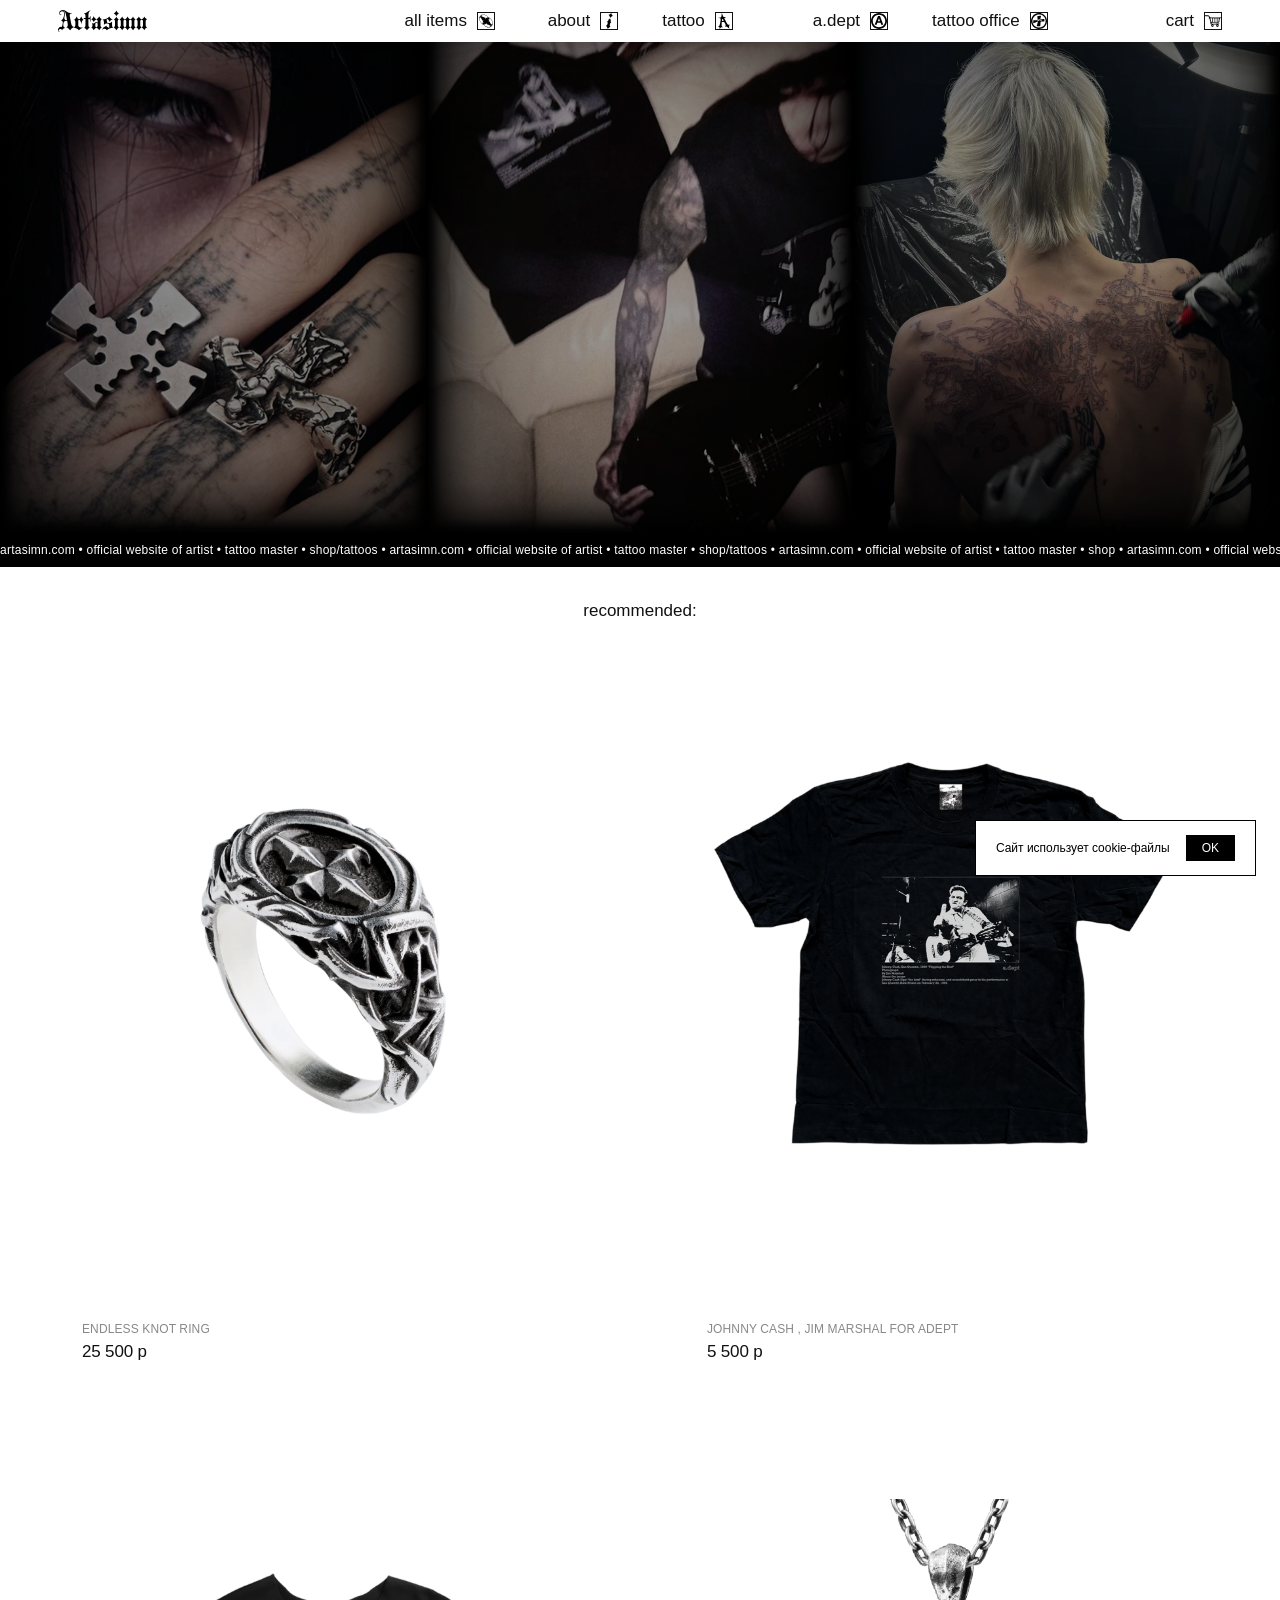
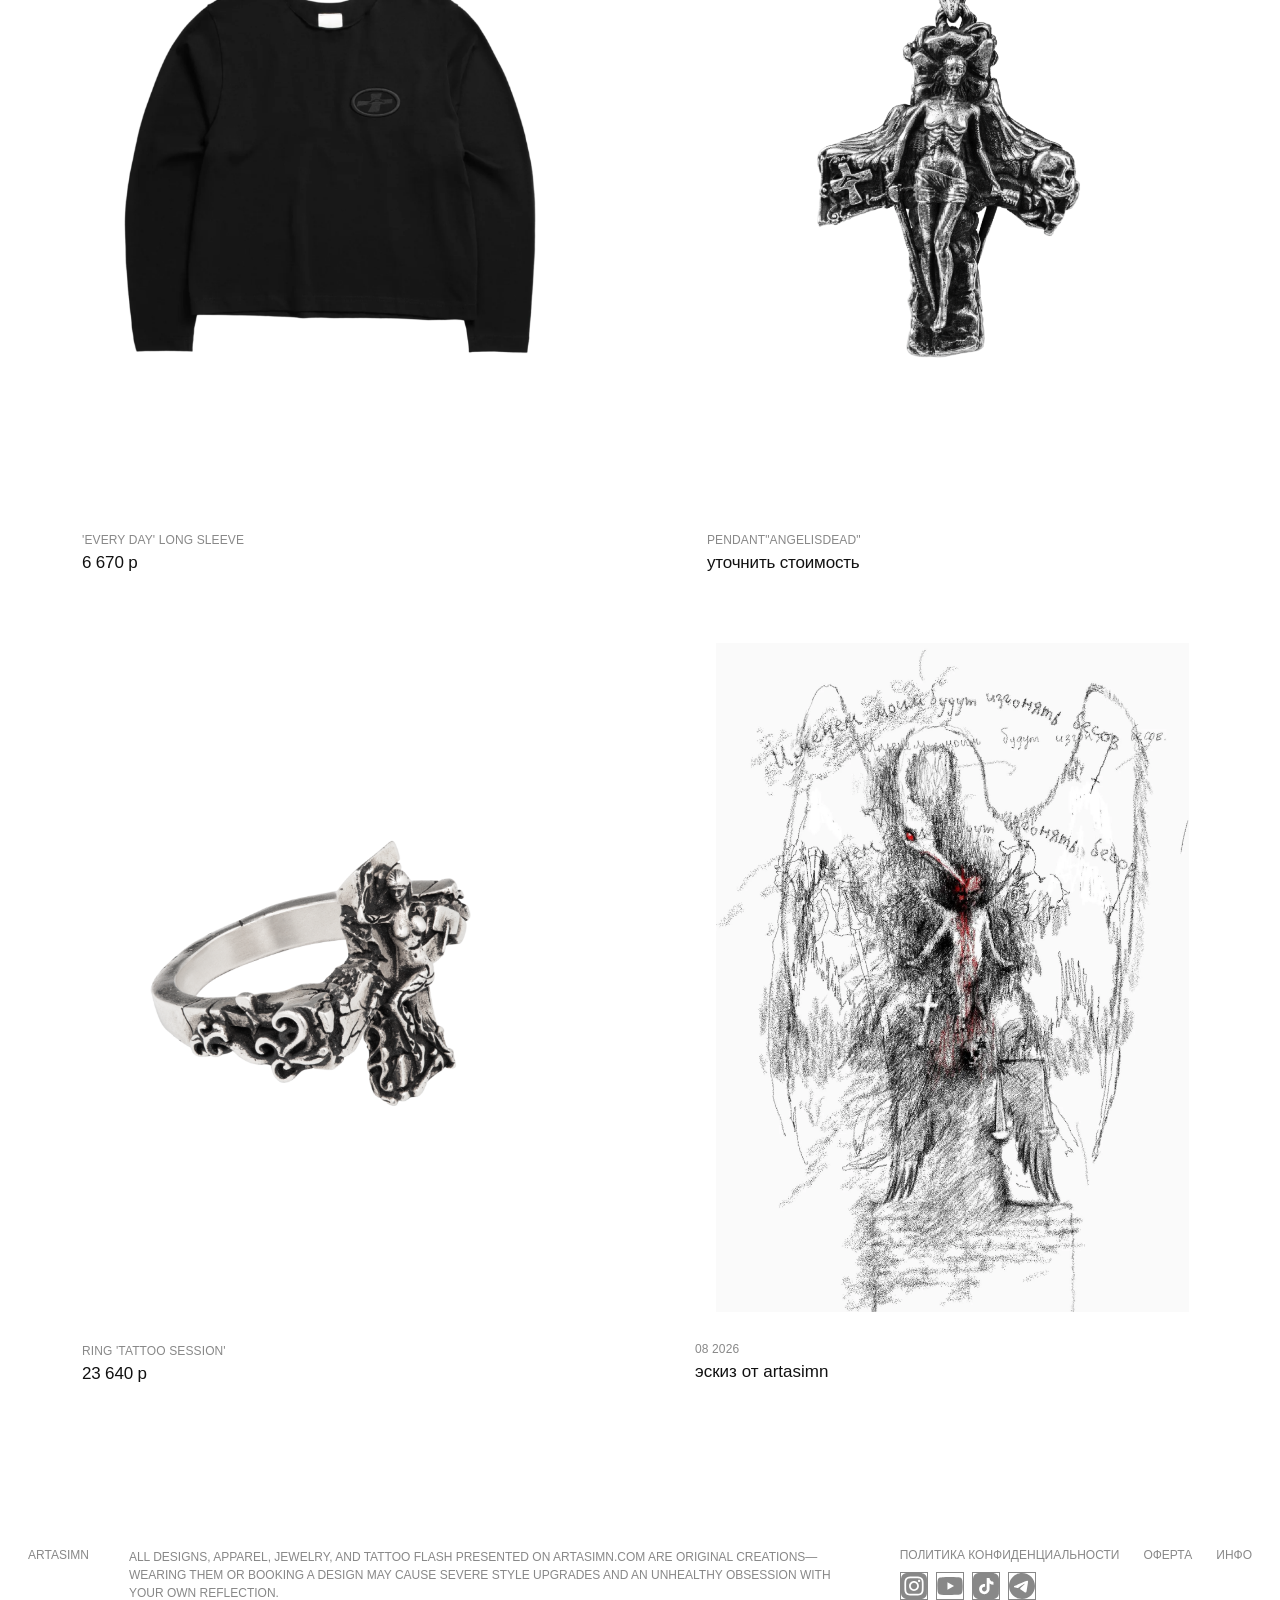
==== commit e84f58af: "Add "price on request" for pendant-angelisdead, linking to Telegram One product (PENDANT"ANGELISDEAD" ====
--- a/index.html
+++ b/index.html
@@ -5,7 +5,7 @@
 <meta name="viewport" content="width=device-width, initial-scale=1">
 <title>Artasimn</title>
 <link rel="icon" type="image/svg+xml" href="assets/favicon.svg">
-<link rel="stylesheet" href="css/style.css?v=20260909">
+<link rel="stylesheet" href="css/style.css?v=20260912">
 </head>
 <body>
 
@@ -28,8 +28,8 @@
 
 <footer class="footer"></footer>
 
-<script src="js/data.js?v=20260909"></script>
-<script src="js/site.js?v=20260909"></script>
+<script src="js/data.js?v=20260912"></script>
+<script src="js/site.js?v=20260912"></script>
 <script>
   const cat = new URLSearchParams(location.search).get('cat');
   const validCat = cat === 'jewellery' || cat === 'garment' ? cat : null;
--- a/css/style.css
+++ b/css/style.css
@@ -902,6 +902,8 @@
   font-size: var(--font-a-size);
   color: var(--font-a-color);
 }
+.product__price--link { display: block; text-decoration: underline; }
+.product__price--link:hover { opacity: .55; }
 .product__price-old {
   font-size: var(--font-b-size);
   color: var(--font-b-color);
@@ -1224,8 +1226,17 @@
 .about-placeholder { width: 100%; aspect-ratio: 1 / 1; background: #e4e4e4; }
 /* a wired-up real photo in the same slot — same box, cropped to fill it */
 .about-photo { width: 100%; aspect-ratio: 1 / 1; object-fit: cover; display: block; }
+/* the case's own hero photo, unlike the grid thumbnails above, keeps
+   its native proportions instead of being cropped square — every case
+   shares the same fixed column width, so only the height varies
+   photo to photo, in proportion to each one's own aspect ratio */
+.about-figure .about-photo { aspect-ratio: auto; height: auto; object-fit: unset; }
 
 .about-figure { margin: 0; }
+/* the hero photo itself opens the full case fullscreen on click (see
+   initWorkGalleries in site.js) — same img{pointer-events:none}
+   override as the grid thumbnails and the lightbox's own image */
+.about-figure img { cursor: pointer; pointer-events: auto; }
 .about-figure figcaption {
   margin-top: 8px;
   font-size: var(--font-b-size);
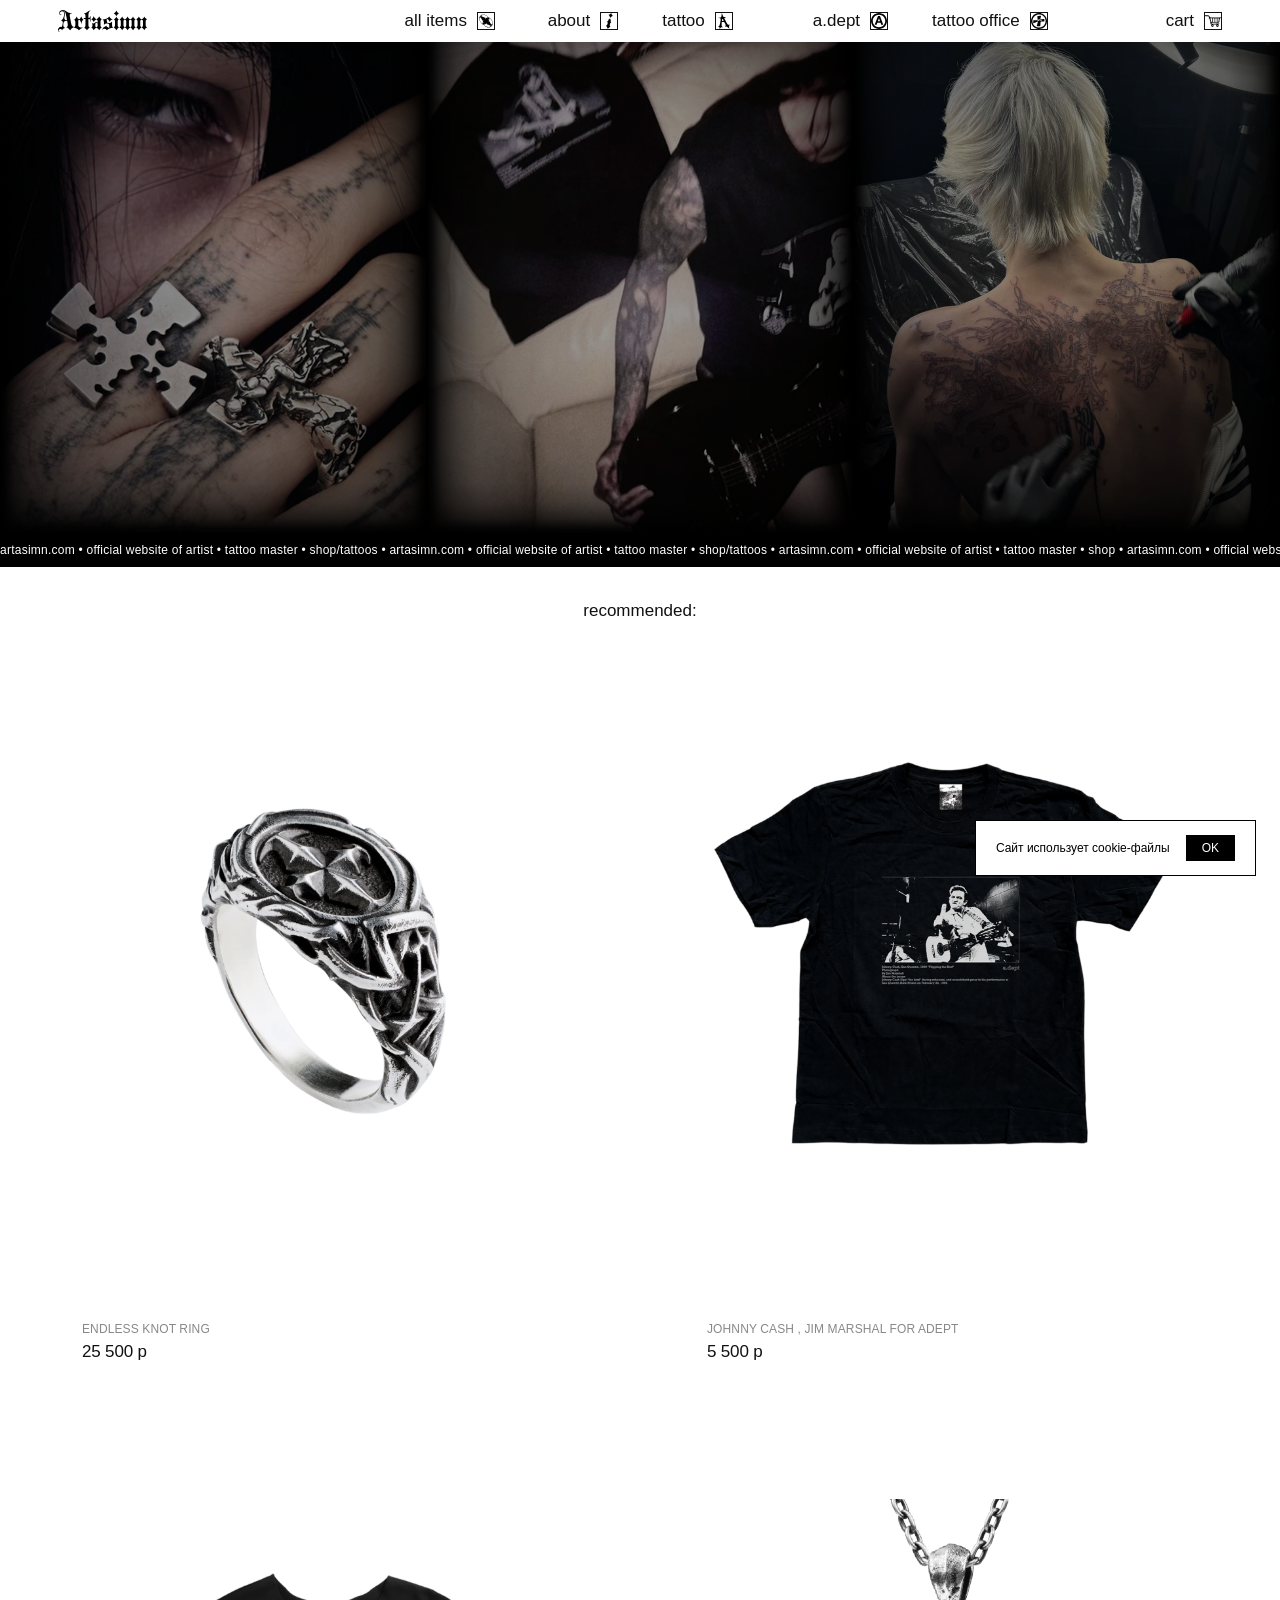
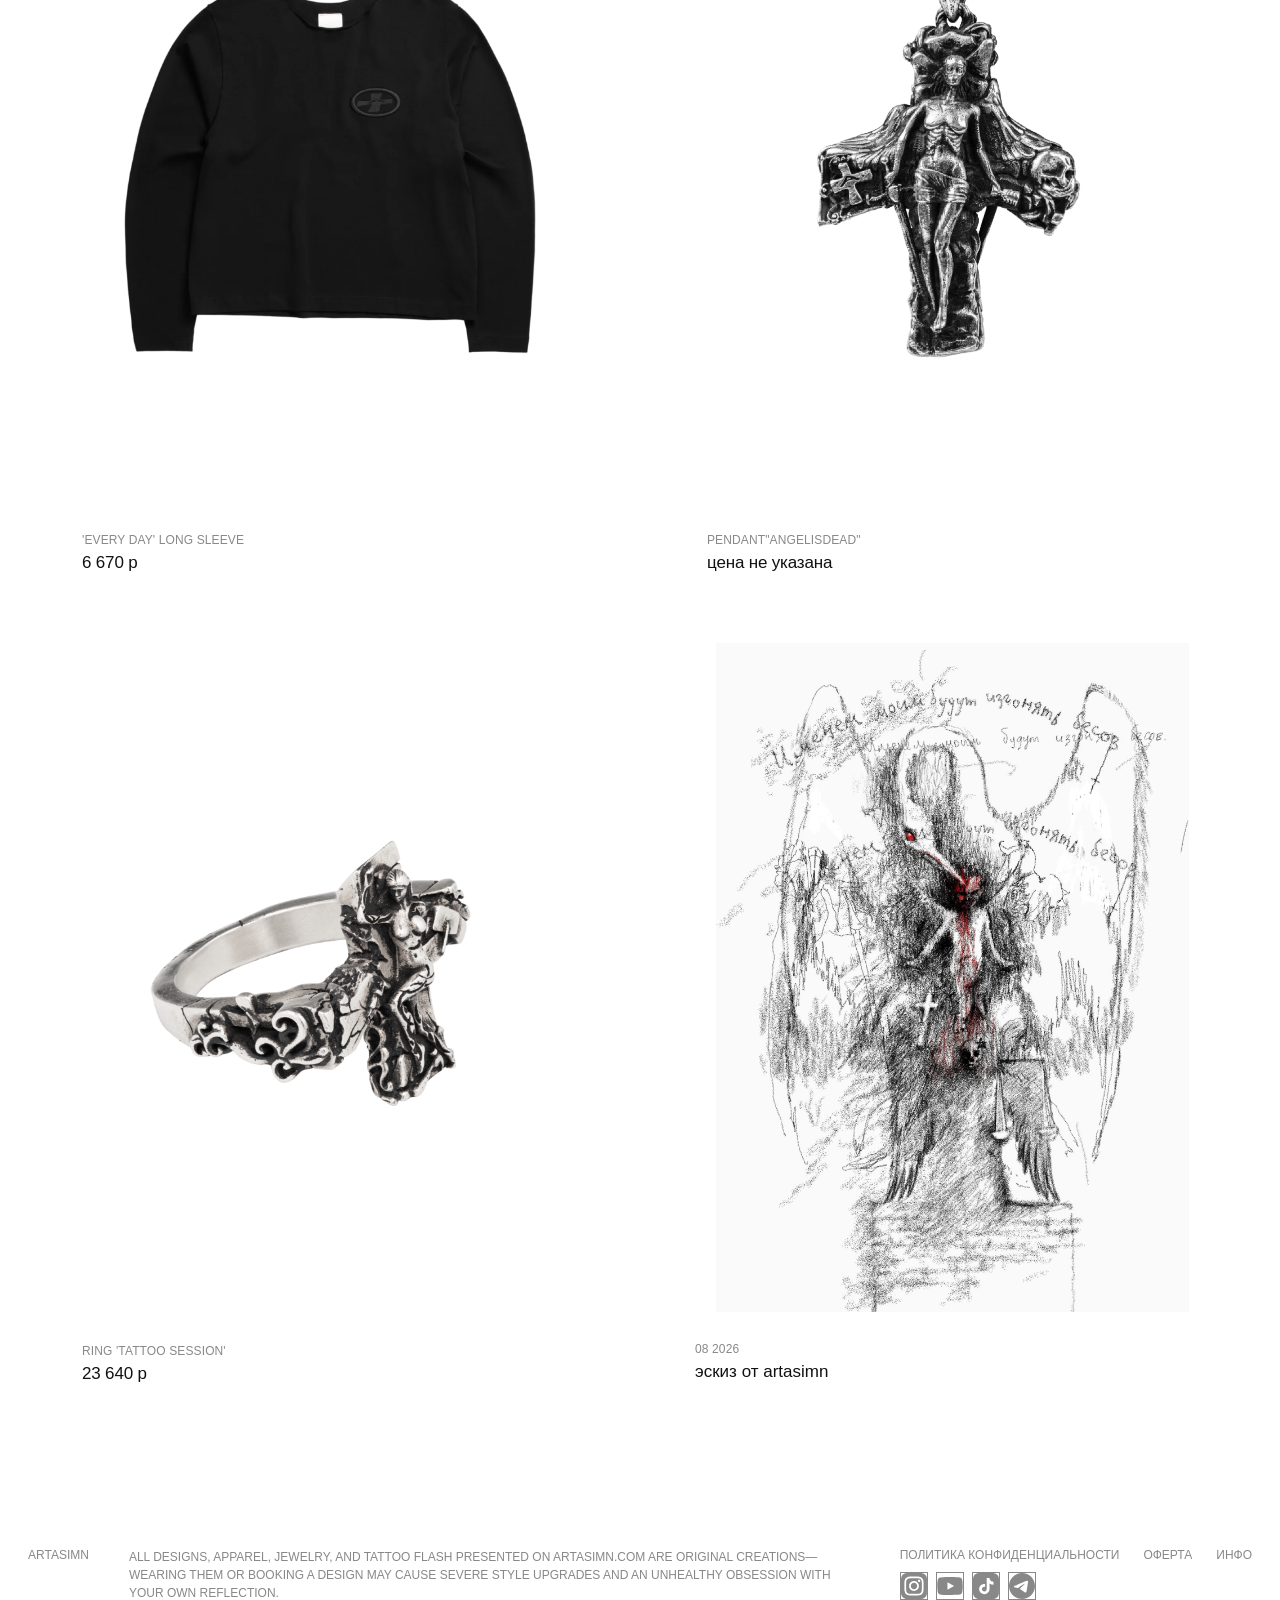
==== commit 13c7186d: "Move "уточнить стоимость" from the price to the order button Per follow-up feedback, the price itsel" ====
--- a/index.html
+++ b/index.html
@@ -5,7 +5,7 @@
 <meta name="viewport" content="width=device-width, initial-scale=1">
 <title>Artasimn</title>
 <link rel="icon" type="image/svg+xml" href="assets/favicon.svg">
-<link rel="stylesheet" href="css/style.css?v=20260912">
+<link rel="stylesheet" href="css/style.css?v=20260913">
 </head>
 <body>
 
@@ -28,8 +28,8 @@
 
 <footer class="footer"></footer>
 
-<script src="js/data.js?v=20260912"></script>
-<script src="js/site.js?v=20260912"></script>
+<script src="js/data.js?v=20260913"></script>
+<script src="js/site.js?v=20260913"></script>
 <script>
   const cat = new URLSearchParams(location.search).get('cat');
   const validCat = cat === 'jewellery' || cat === 'garment' ? cat : null;
--- a/css/style.css
+++ b/css/style.css
@@ -902,8 +902,6 @@
   font-size: var(--font-a-size);
   color: var(--font-a-color);
 }
-.product__price--link { display: block; text-decoration: underline; }
-.product__price--link:hover { opacity: .55; }
 .product__price-old {
   font-size: var(--font-b-size);
   color: var(--font-b-color);
@@ -935,21 +933,24 @@
    delivery block — give it extra breathing room below that, instead
    of the tighter spacing tattoo-item.html's order-via row uses right
    under the thumbnails */
-.product__actions:has(a[data-add-to-card]) { margin-top: 40px; }
+.product__actions:has(a[data-add-to-card], a[data-order-link]) { margin-top: 40px; }
 .product__actions a { color: var(--font-b-color); }
 .product__actions a:hover { color: var(--ink); }
 /* tattoo-item.html's order-via-telegram/instagram links, a touch
    heavier than the plain default weight */
-.product__actions a:not([data-add-to-card]) { font-weight: 600; }
-
-/* product.html's own "+ to cart" — a bordered button (not a plain
-   text link like tattoo-item.html's order-via links, which share this
+.product__actions a:not([data-add-to-card]):not([data-order-link]) { font-weight: 600; }
+
+/* product.html's own "+ to cart" (or, for a priceOnRequest item, the
+   "уточнить стоимость" order link in its place — data-order-link
+   shares this exact styling) — a bordered button (not a plain text
+   link like tattoo-item.html's order-via links, which share this
    same .product__actions row) with a small cart glyph after the
    label. Fixed black border/text and a light grey fill, per the
    mockup — deliberately not currentColor, so it reads the same way
    on a.dept's dark-theme product pages too, instead of inverting to
    a white-on-transparent button there. */
-.product__actions a[data-add-to-card] {
+.product__actions a[data-add-to-card],
+.product__actions a[data-order-link] {
   display: inline-flex;
   align-items: center;
   gap: 7px;
